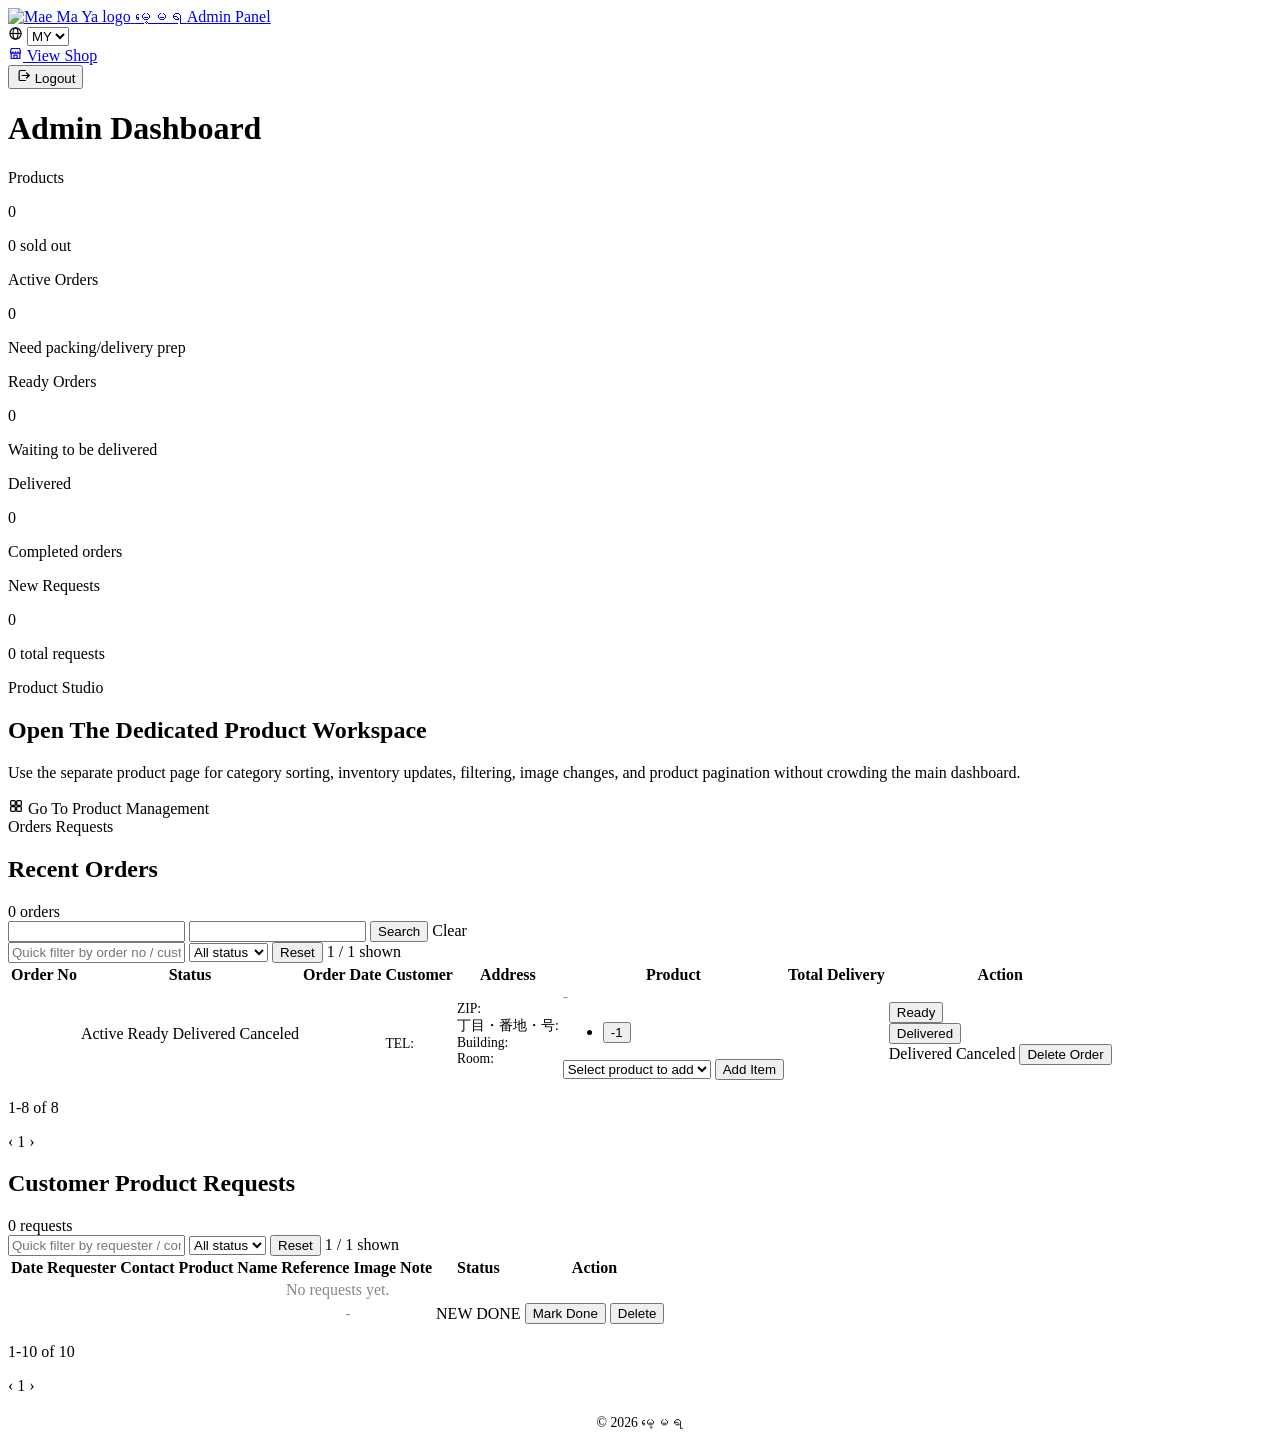
==== src/main/resources/templates/admin.html @ 9a01d972 "AJAX shop/admin pagination, perf optimizations, icon SVGs, admin table fix" ====
<!DOCTYPE html>
<html th:lang="${#locale.language}" xmlns:th="http://www.thymeleaf.org">
<head>
    <meta charset="UTF-8">
    <meta name="viewport" content="width=device-width, initial-scale=1">
    <script>document.documentElement.classList.add("js-motion");window.setTimeout(function(){if(document.body){document.body.classList.add("page-ready");}},400);</script>
    <link rel="icon" type="image/jpeg" th:href="@{/images/maemaya.jpg}">
    <title th:text="#{admin.title}">Admin</title>
    <link rel="stylesheet" th:href="@{/css/admin.css}">
    <link rel="stylesheet" th:href="@{/css/smooth-ui.css}">
    <script defer th:src="@{/js/smooth-ui.js}"></script>

</head>
<body>
<div class="admin-container">
    <div class="admin-topbar">
        <a href="/" class="admin-brand live-3d" data-live-3d>
            <img th:src="@{/images/maemaya.jpg}" class="admin-brand-logo" alt="Mae Ma Ya logo">
            <span class="admin-brand-text">
                <span class="admin-brand-name">မေ့မရ</span>
                <span class="admin-brand-sub">Admin Panel</span>
            </span>
        </a>
        <div class="admin-top-right">
            <form class="lang-picker-form" th:action="@{/admin}" method="get">
                <label for="adminLangSelect" class="lang-icon" aria-hidden="true"><svg width="15" height="15" viewBox="0 0 24 24" fill="none" stroke="currentColor" stroke-width="1.8"><circle cx="12" cy="12" r="9"></circle><ellipse cx="12" cy="12" rx="4" ry="9"></ellipse><line x1="3" y1="12" x2="21" y2="12"></line></svg></label>
                <input type="hidden" name="tab" th:value="${activeTab}">
                <input type="hidden" name="productCategory" th:value="${activeProductCategory}">
                <input type="hidden" name="productPage" th:value="${productPagination.currentPage}">
                <input type="hidden" name="orderPage" th:value="${orderPagination.currentPage}">
                <input type="hidden" name="requestPage" th:value="${requestPagination.currentPage}">
                <input type="hidden" name="orderNumber" th:value="${orderSearchNumber}">
                <input type="hidden" name="phone" th:value="${orderSearchPhone}">
                <select id="adminLangSelect" name="lang" class="lang-select" aria-label="Language" onchange="this.form.submit()">
                    <option value="my" th:selected="${#locale.language == 'my'}">MY</option>
                    <option value="en" th:selected="${#locale.language == 'en'}">EN</option>
                    <option value="ja" th:selected="${#locale.language == 'ja'}">JA</option>
                </select>
            </form>
            <div class="top-actions">
                <a href="/" class="top-btn top-btn-ghost" th:title="#{nav.shop.view}" th:aria-label="#{nav.shop.view}">
                    <span class="top-btn-glyph" aria-hidden="true"><svg width="15" height="15" viewBox="0 0 24 24" fill="none" stroke="currentColor" stroke-width="1.9" stroke-linecap="round" stroke-linejoin="round"><path d="M4 9.5 5.3 4h13.4l1.3 5.5"></path><path d="M4 9.5a2 2 0 0 0 4 0 2 2 0 0 0 4 0 2 2 0 0 0 4 0 2 2 0 0 0 4 0"></path><path d="M5 10.2V20h14v-9.8"></path><path d="M9.5 20v-5.5h5V20"></path></svg></span>
                    <span class="top-btn-text" th:text="#{nav.shop.view}">View Shop</span>
                </a>
                <form th:action="@{/logout}" method="post" class="logout-form">
                    <input type="hidden" th:name="${_csrf.parameterName}" th:value="${_csrf.token}">
                    <button type="submit" class="logout-btn top-btn top-btn-danger" th:title="#{nav.logout}" th:aria-label="#{nav.logout}">
                        <span class="top-btn-glyph" aria-hidden="true"><svg width="15" height="15" viewBox="0 0 24 24" fill="none" stroke="currentColor" stroke-width="1.9" stroke-linecap="round" stroke-linejoin="round"><path d="M15 4H7a2 2 0 0 0-2 2v12a2 2 0 0 0 2 2h8"></path><line x1="10" y1="12" x2="21" y2="12"></line><polyline points="17 8 21 12 17 16"></polyline></svg></span>
                        <span class="top-btn-text" th:text="#{nav.logout}">Logout</span>
                    </button>
                </form>
            </div>
        </div>
    </div>

    <h1 th:text="#{admin.dashboard}">Admin Dashboard</h1>
    <div th:if="${adminNotice}" class="flash-notice" th:text="${adminNotice}"></div>
    <div th:if="${adminError}" class="flash-error" th:text="${adminError}"></div>
    <section class="admin-overview" aria-label="Admin Overview">
        <article class="kpi-card">
            <p class="kpi-label">Products</p>
            <p class="kpi-value amount-font" th:text="${productCount}">0</p>
            <p class="kpi-note amount-font"
               th:text="${activeProductCategory != 'all'} ? ${soldOutProductCount + ' sold out / ' + totalProductCount + ' total'} : ${soldOutProductCount + ' sold out'}">0 sold out</p>
        </article>
        <article class="kpi-card">
            <p class="kpi-label">Active Orders</p>
            <p class="kpi-value amount-font" th:text="${activeOrderCount}">0</p>
            <p class="kpi-note">Need packing/delivery prep</p>
        </article>
        <article class="kpi-card">
            <p class="kpi-label">Ready Orders</p>
            <p class="kpi-value amount-font" th:text="${readyOrderCount}">0</p>
            <p class="kpi-note">Waiting to be delivered</p>
        </article>
        <article class="kpi-card">
            <p class="kpi-label">Delivered</p>
            <p class="kpi-value amount-font" th:text="${deliveredOrderCount}">0</p>
            <p class="kpi-note">Completed orders</p>
        </article>
        <article class="kpi-card">
            <p class="kpi-label">New Requests</p>
            <p class="kpi-value amount-font" th:text="${newRequestCount}">0</p>
            <p class="kpi-note amount-font"
               th:text="|${requestCount} total requests|">0 total requests</p>
        </article>
    </section>

    <section class="admin-product-portal" aria-label="Product Management Portal">
        <div class="admin-product-portal-copy">
            <span class="portal-badge">Product Studio</span>
            <h2>Open The Dedicated Product Workspace</h2>
            <p>Use the separate product page for category sorting, inventory updates, filtering, image changes, and product pagination without crowding the main dashboard.</p>
        </div>
        <a class="admin-product-portal-action"
           th:href="@{/admin/products(lang=${#locale.language},productCategory=${activeProductCategory},productPage=${productPagination.currentPage})}">
            <span aria-hidden="true"><svg width="16" height="16" viewBox="0 0 24 24" fill="none" stroke="currentColor" stroke-width="1.9" stroke-linejoin="round"><rect x="4" y="4" width="7" height="7" rx="1.3"></rect><rect x="13" y="4" width="7" height="7" rx="1.3"></rect><rect x="4" y="13" width="7" height="7" rx="1.3"></rect><rect x="13" y="13" width="7" height="7" rx="1.3"></rect></svg></span>
            <span>Go To Product Management</span>
        </a>
    </section>

    <div id="adminTabResults" th:fragment="adminTabResults">
    <nav class="admin-tabs" aria-label="Admin Sections">
        <a th:href="@{/admin(tab='orders',lang=${#locale.language},productCategory=${activeProductCategory},productPage=${productPagination.currentPage},orderPage=${orderPagination.currentPage},requestPage=${requestPagination.currentPage})}"
           class="admin-tab-btn"
           th:classappend="${activeTab == 'orders'} ? ' is-active'"
           th:text="#{admin.tab.orders}">Orders</a>
        <a th:href="@{/admin(tab='requests',lang=${#locale.language},productCategory=${activeProductCategory},productPage=${productPagination.currentPage},orderPage=${orderPagination.currentPage},requestPage=${requestPagination.currentPage})}"
           class="admin-tab-btn"
           th:classappend="${activeTab == 'requests'} ? ' is-active'"
           th:text="#{admin.tab.requests}">Requests</a>
    </nav>


    <div class="admin-tab-panel" th:if="${activeTab == 'orders'}">
    <section class="admin-surface">
        <div class="admin-section-head">
            <h2 th:text="#{admin.recentOrders}">Recent Orders</h2>
            <span class="section-badge amount-font"
                  th:text="|${orderPagination.totalItems} orders|">0 orders</span>
        </div>
        <form class="order-search-form" method="get" th:action="@{/admin}">
            <input type="hidden" name="tab" value="orders">
            <input type="hidden" name="productCategory" th:value="${activeProductCategory}">
            <input type="hidden" name="productPage" th:value="${productPagination.currentPage}">
            <input type="hidden" name="requestPage" th:value="${requestPagination.currentPage}">
            <input type="text"
                   name="orderNumber"
                   th:value="${orderSearchNumber}"
                   th:placeholder="#{admin.order.search.orderNumber}">
            <input type="text"
                   name="phone"
                   th:value="${orderSearchPhone}"
                   inputmode="tel"
                   pattern="[\d\-\+\s\(\)]{0,20}"
                   th:placeholder="#{admin.order.search.phone}">
            <button type="submit" class="btn-update" th:text="#{admin.order.search.btn}">Search</button>
            <a class="search-clear"
               th:href="@{/admin(tab='orders',lang=${#locale.language},productCategory=${activeProductCategory},productPage=${productPagination.currentPage},orderPage=1,requestPage=${requestPagination.currentPage})}"
               th:text="#{admin.order.search.clear}">Clear</a>
        </form>
        <div class="admin-toolbar" data-filter-toolbar="orders">
            <input type="text"
                   class="toolbar-input"
                   data-filter-input="orders"
                   placeholder="Quick filter by order no / customer / phone">
            <select class="toolbar-select" data-filter-status="orders" aria-label="Order status filter">
                <option value="ALL">All status</option>
                <option value="ACTIVE">Active</option>
                <option value="READY">Ready</option>
                <option value="DELIVERED">Delivered</option>
                <option value="CANCELED">Canceled</option>
            </select>
            <button type="button" class="toolbar-reset" data-filter-reset="orders">Reset</button>
            <span class="toolbar-result amount-font" data-filter-result="orders">0 / 0 shown</span>
        </div>
        <div class="table-wrap">
        <table class="stack-table orders-table">
            <thead>
            <tr>
                <th th:text="#{admin.col.orderNumber}">Order No</th>
                <th th:text="#{admin.col.status}">Status</th>
                <th th:text="#{admin.col.orderDate}">Order Date</th>
                <th th:text="#{admin.col.customer}">Customer</th>
                <th th:text="#{admin.col.address}">Address</th>
                <th th:text="#{admin.col.product}">Product</th>
                <th th:text="#{admin.col.total}">Total</th>
                <th th:text="#{admin.col.delivery}">Delivery</th>
                <th th:text="#{admin.col.orderAction}">Action</th>
            </tr>
            </thead>
            <tbody>
            <tr th:each="order : ${orders}"
                class="order-row"
                th:attr="data-order-number=${order.orderNumber},data-order-customer=${order.customerName},data-order-phone=${order.phone},data-order-status=${order.orderStatus}">
                <td class="order-no-cell" th:attr="data-label=#{admin.col.orderNumber}">
                    <span class="badge badge-blue" th:text="${order.orderNumber}"></span>
                </td>
                <td class="status-cell" th:attr="data-label=#{admin.col.status}">
                    <span class="badge badge-blue"
                          th:if="${order.orderStatus == 'ACTIVE'}"
                          th:text="#{order.status.active}">Active</span>
                    <span class="badge badge-orange"
                          th:if="${order.orderStatus == 'READY'}"
                          th:text="#{order.status.ready}">Ready</span>
                    <span class="badge badge-green"
                          th:if="${order.orderStatus == 'DELIVERED'}"
                          th:text="#{order.status.delivered}">Delivered</span>
                    <span class="badge badge-gray"
                          th:if="${order.orderStatus == 'CANCELED'}"
                          th:text="#{order.status.canceled}">Canceled</span>
                </td>
                <td class="order-date-cell" style="font-size: 0.85em;" th:text="${order.orderDate}" th:attr="data-label=#{admin.col.orderDate}"></td>
                <td class="customer-cell" th:attr="data-label=#{admin.col.customer}">
                    <div class="order-subcard">
                        <strong th:text="${order.customerName}"></strong><br>
                        <span style="font-size: 0.85em;">
                            <span th:text="#{admin.tel}">TEL</span>: <span th:text="${order.phone}"></span>
                        </span>
                    </div>
                </td>
                <td class="address-cell" style="font-size: 0.85em;" th:attr="data-label=#{admin.col.address}">
                    <div class="order-subcard">
                        <span style="display:block;">
                            <span th:text="#{admin.zip}">ZIP</span>: <span th:text="${order.zipCode}"></span>
                        </span>
                        <span style="display:block;" th:text="${order.address}"></span>
                        <span style="display:block;"
                              th:if="${not #strings.isEmpty(order.addressDetail)}">
                            <span th:text="#{admin.address.detail}">丁目・番地・号</span>:
                            <span th:text="${order.addressDetail}"></span>
                        </span>
                        <span style="display:block;"
                              th:if="${not #strings.isEmpty(order.buildingName)}">
                            <span th:text="#{admin.address.building}">Building</span>:
                            <span th:text="${order.buildingName}"></span>
                        </span>
                        <span style="display:block;"
                              th:if="${not #strings.isEmpty(order.roomNumber)}">
                            <span th:text="#{admin.address.room}">Room</span>:
                            <span th:text="${order.roomNumber}"></span>
                        </span>
                    </div>
                </td>
                <td class="products-cell" th:attr="data-label=#{admin.col.product}">
                    <div class="order-products-panel">
                        <div th:if="${#lists.isEmpty(order.items)}" style="color:#999;">-</div>
                        <ul class="order-item-list" th:if="${!#lists.isEmpty(order.items)}">
                            <li th:each="item : ${order.items}">
                                <span class="order-item-main" th:text="${item.name}"></span>
                                <span class="item-qty-actions">
                                    <span class="item-qty" th:text="|x${item.quantity}|"></span>
                                    <form class="order-item-reduce-form"
                                          th:if="${order.orderStatus == 'ACTIVE' and item.productId != null}"
                                          th:action="@{/admin/orders/{orderNumber}/items/reduce(orderNumber=${order.orderNumber})}"
                                          method="post">
                                        <input type="hidden" th:name="${_csrf.parameterName}" th:value="${_csrf.token}">
                                        <input type="hidden" name="tab" value="orders">
                                        <input type="hidden" name="productCategory" th:value="${activeProductCategory}">
                                        <input type="hidden" name="orderPage" th:value="${orderPagination.currentPage}">
                                        <input type="hidden" name="phone" th:value="${order.phone}">
                                        <input type="hidden" name="productId" th:value="${item.productId}">
                                        <button type="submit" class="btn-update btn-small" th:text="#{admin.order.btn.reduceOne}">-1</button>
                                    </form>
                                </span>
                            </li>
                        </ul>
                        <form class="order-item-add-form"
                              th:if="${order.orderStatus == 'ACTIVE'}"
                              th:action="@{/admin/orders/{orderNumber}/items/add(orderNumber=${order.orderNumber})}"
                              method="post">
                            <input type="hidden" th:name="${_csrf.parameterName}" th:value="${_csrf.token}">
                            <input type="hidden" name="tab" value="orders">
                            <input type="hidden" name="productCategory" th:value="${activeProductCategory}">
                            <input type="hidden" name="orderPage" th:value="${orderPagination.currentPage}">
                            <input type="hidden" name="phone" th:value="${order.phone}">
                            <select name="productId" required>
                                <option value="" th:text="#{admin.order.add.select}">Select product to add</option>
                                <option value=""
                                        disabled
                                        th:if="${#lists.isEmpty(orderEditableProducts)}"
                                        th:text="#{admin.order.add.noStock}">No in-stock products</option>
                                <option th:each="product : ${orderEditableProducts}"
                                        th:value="${product.id}"
                                        th:text="${#messages.msg('admin.order.add.optionFormat', product.name, product.price, product.stock)}">
                                    Product
                                </option>
                            </select>
                            <button type="submit"
                                    class="btn-add btn-small"
                                    th:disabled="${#lists.isEmpty(orderEditableProducts)}"
                                    th:text="#{admin.order.btn.addItem}">Add Item</button>
                        </form>
                    </div>
                </td>
                <td class="amount-font total-cell" th:text="|¥${order.totalPrice}|" th:attr="data-label=#{admin.col.total}"></td>
                <td class="delivery-cell" th:attr="data-label=#{admin.col.delivery}">
                    <div class="order-subcard">
                        <span class="badge badge-blue" th:text="${order.deliveryDate}"></span><br>
                        <span style="font-weight: bold;" th:text="${order.deliveryTime}"></span>
                    </div>
                </td>
                <td class="order-action-cell actions-cell" th:attr="data-label=#{admin.col.orderAction}">
                    <form th:if="${order.orderStatus == 'ACTIVE'}"
                          th:action="@{/admin/orders/{orderNumber}/ready(orderNumber=${order.orderNumber})}"
                          method="post">
                        <input type="hidden" th:name="${_csrf.parameterName}" th:value="${_csrf.token}">
                        <input type="hidden" name="tab" value="orders">
                        <input type="hidden" name="productCategory" th:value="${activeProductCategory}">
                        <input type="hidden" name="orderPage" th:value="${orderPagination.currentPage}">
                        <input type="hidden" name="phone" th:value="${order.phone}">
                        <button type="submit" class="btn-ready" th:text="#{admin.order.btn.ready}">Ready</button>
                    </form>
                    <form th:if="${order.orderStatus == 'READY'}"
                          th:action="@{/admin/orders/{orderNumber}/delivered(orderNumber=${order.orderNumber})}"
                          method="post">
                        <input type="hidden" th:name="${_csrf.parameterName}" th:value="${_csrf.token}">
                        <input type="hidden" name="tab" value="orders">
                        <input type="hidden" name="productCategory" th:value="${activeProductCategory}">
                        <input type="hidden" name="orderPage" th:value="${orderPagination.currentPage}">
                        <input type="hidden" name="phone" th:value="${order.phone}">
                        <button type="submit" class="btn-delivered" th:text="#{admin.order.btn.delivered}">Delivered</button>
                    </form>
                    <span th:if="${order.orderStatus == 'DELIVERED'}" class="status-delivered-inline" th:text="#{order.status.delivered}">Delivered</span>
                    <span th:if="${order.orderStatus == 'CANCELED'}" class="status-canceled-inline" th:text="#{order.status.canceled}">Canceled</span>
                    <form th:action="@{/admin/orders/{orderNumber}/delete(orderNumber=${order.orderNumber})}"
                          method="post"
                          style="display:inline;">
                        <input type="hidden" th:name="${_csrf.parameterName}" th:value="${_csrf.token}">
                        <input type="hidden" name="tab" value="orders">
                        <input type="hidden" name="productCategory" th:value="${activeProductCategory}">
                        <input type="hidden" name="orderPage" th:value="${orderPagination.currentPage}">
                        <input type="hidden" name="phone" th:value="${order.phone}">
                        <button type="submit"
                                class="btn-delete"
                                onclick="return confirmOrderDelete(this)"
                                th:attr="data-order-number=${order.orderNumber},data-confirm-template=#{admin.order.delete.confirm}"
                                th:text="#{admin.order.btn.delete}">Delete Order</button>
                    </form>
                </td>
            </tr>
            </tbody>
        </table>
        </div>
        <div class="pagination-shell" th:if="${orderPagination.totalPages > 1}">
            <p class="pagination-summary amount-font"
               th:text="|${orderPagination.startItem}-${orderPagination.endItem} of ${orderPagination.totalItems}|">1-8 of 8</p>
            <nav class="pagination-bar" aria-label="Order pagination">
                <a class="pagination-link"
                   th:classappend="${!orderPagination.hasPrevious()} ? ' is-disabled'"
                   th:href="@{/admin(tab='orders',lang=${#locale.language},productCategory=${activeProductCategory},productPage=${productPagination.currentPage},orderPage=${orderPagination.previousPage()},requestPage=${requestPagination.currentPage},orderNumber=${orderSearchNumber},phone=${orderSearchPhone})}">‹</a>
                <a class="pagination-link"
                   th:each="pageNumber : ${#numbers.sequence(1, orderPagination.totalPages)}"
                   th:classappend="${pageNumber == orderPagination.currentPage} ? ' is-active'"
                   th:href="@{/admin(tab='orders',lang=${#locale.language},productCategory=${activeProductCategory},productPage=${productPagination.currentPage},orderPage=${pageNumber},requestPage=${requestPagination.currentPage},orderNumber=${orderSearchNumber},phone=${orderSearchPhone})}"
                   th:text="${pageNumber}">1</a>
                <a class="pagination-link"
                   th:classappend="${!orderPagination.hasNext()} ? ' is-disabled'"
                   th:href="@{/admin(tab='orders',lang=${#locale.language},productCategory=${activeProductCategory},productPage=${productPagination.currentPage},orderPage=${orderPagination.nextPage()},requestPage=${requestPagination.currentPage},orderNumber=${orderSearchNumber},phone=${orderSearchPhone})}">›</a>
            </nav>
        </div>
    </section>
    </div>

    <div class="admin-tab-panel" th:if="${activeTab == 'requests'}">
    <section class="admin-surface">
        <div class="admin-section-head">
            <h2 th:text="#{admin.requests.title}">Customer Product Requests</h2>
            <span class="section-badge amount-font"
                  th:text="|${requestPagination.totalItems} requests|">0 requests</span>
        </div>
        <div class="admin-toolbar" data-filter-toolbar="requests">
            <input type="text"
                   class="toolbar-input"
                   data-filter-input="requests"
                   placeholder="Quick filter by requester / contact / product">
            <select class="toolbar-select" data-filter-status="requests" aria-label="Request status filter">
                <option value="ALL">All status</option>
                <option value="NEW">New</option>
                <option value="DONE">Done</option>
            </select>
            <button type="button" class="toolbar-reset" data-filter-reset="requests">Reset</button>
            <span class="toolbar-result amount-font" data-filter-result="requests">0 / 0 shown</span>
        </div>
        <div class="table-wrap">
        <table class="stack-table">
            <thead>
            <tr>
                <th th:text="#{admin.requests.col.date}">Date</th>
                <th th:text="#{admin.requests.col.requester}">Requester</th>
                <th th:text="#{admin.requests.col.contact}">Contact</th>
                <th th:text="#{admin.requests.col.productName}">Product Name</th>
                <th th:text="#{admin.requests.col.image}">Reference Image</th>
                <th th:text="#{admin.requests.col.note}">Note</th>
                <th th:text="#{admin.requests.col.status}">Status</th>
                <th th:text="#{admin.requests.col.action}">Action</th>
            </tr>
            </thead>
            <tbody>
            <tr th:if="${#lists.isEmpty(productRequests)}">
                <td colspan="8" style="text-align:center; color:#888;" th:text="#{admin.requests.empty}">No requests yet.</td>
            </tr>
            <tr th:each="req : ${productRequests}"
                class="request-row"
                th:attr="data-request-requester=${req.requesterName},data-request-contact=${req.contact},data-request-product=${req.productName},data-request-status=${req.requestStatus}">
                <td style="font-size:0.85em;" th:text="${req.requestDate}" th:attr="data-label=#{admin.requests.col.date}"></td>
                <td th:text="${req.requesterName}" th:attr="data-label=#{admin.requests.col.requester}"></td>
                <td th:text="${req.contact}" th:attr="data-label=#{admin.requests.col.contact}"></td>
                <td th:text="${#strings.isEmpty(req.productName) ? '-' : req.productName}" th:attr="data-label=#{admin.requests.col.productName}"></td>
                <td th:attr="data-label=#{admin.requests.col.image}">
                    <img th:if="${req.hasImage()}"
                         th:src="@{/images/{image}(image=${req.referenceImage})}"
                         width="60"
                         style="border-radius:4px;"
                         th:alt="#{request.imageAlt}">
                    <span th:unless="${req.hasImage()}" style="color:#999;">-</span>
                </td>
                <td th:text="${#strings.isEmpty(req.note) ? '-' : req.note}" th:attr="data-label=#{admin.requests.col.note}"></td>
                <td th:attr="data-label=#{admin.requests.col.status}">
                    <span class="badge badge-blue" th:if="${req.isNew()}" th:text="#{admin.requests.status.new}">NEW</span>
                    <span class="badge badge-gray" th:if="${!req.isNew()}" th:text="#{admin.requests.status.done}">DONE</span>
                </td>
                <td class="request-action-cell" th:attr="data-label=#{admin.requests.col.action}">
                    <form th:if="${req.isNew()}"
                          th:action="@{/admin/requests/{requestId}/done(requestId=${req.id})}"
                          method="post"
                          style="display:inline;">
                        <input type="hidden" th:name="${_csrf.parameterName}" th:value="${_csrf.token}">
                        <input type="hidden" name="tab" value="requests">
                        <input type="hidden" name="productCategory" th:value="${activeProductCategory}">
                        <input type="hidden" name="requestPage" th:value="${requestPagination.currentPage}">
                        <button type="submit" class="btn-update" th:text="#{admin.requests.btn.done}">Mark Done</button>
                    </form>
                    <form th:action="@{/admin/requests/{requestId}/delete(requestId=${req.id})}"
                          method="post"
                          style="display:inline;">
                        <input type="hidden" th:name="${_csrf.parameterName}" th:value="${_csrf.token}">
                        <input type="hidden" name="tab" value="requests">
                        <input type="hidden" name="productCategory" th:value="${activeProductCategory}">
                        <input type="hidden" name="requestPage" th:value="${requestPagination.currentPage}">
                        <button type="submit" class="btn-delete" th:text="#{admin.requests.btn.delete}">Delete</button>
                    </form>
                </td>
            </tr>
            </tbody>
        </table>
        </div>
        <div class="pagination-shell" th:if="${requestPagination.totalPages > 1}">
            <p class="pagination-summary amount-font"
               th:text="|${requestPagination.startItem}-${requestPagination.endItem} of ${requestPagination.totalItems}|">1-10 of 10</p>
            <nav class="pagination-bar" aria-label="Request pagination">
                <a class="pagination-link"
                   th:classappend="${!requestPagination.hasPrevious()} ? ' is-disabled'"
                   th:href="@{/admin(tab='requests',lang=${#locale.language},productCategory=${activeProductCategory},productPage=${productPagination.currentPage},orderPage=${orderPagination.currentPage},requestPage=${requestPagination.previousPage()})}">‹</a>
                <a class="pagination-link"
                   th:each="pageNumber : ${#numbers.sequence(1, requestPagination.totalPages)}"
                   th:classappend="${pageNumber == requestPagination.currentPage} ? ' is-active'"
                   th:href="@{/admin(tab='requests',lang=${#locale.language},productCategory=${activeProductCategory},productPage=${productPagination.currentPage},orderPage=${orderPagination.currentPage},requestPage=${pageNumber})}"
                   th:text="${pageNumber}">1</a>
                <a class="pagination-link"
                   th:classappend="${!requestPagination.hasNext()} ? ' is-disabled'"
                   th:href="@{/admin(tab='requests',lang=${#locale.language},productCategory=${activeProductCategory},productPage=${productPagination.currentPage},orderPage=${orderPagination.currentPage},requestPage=${requestPagination.nextPage()})}">›</a>
            </nav>
        </div>
    </section>
    </div>
    </div>
    <p style="margin-top:20px; text-align:center; color: var(--brand-muted); font-size:0.86rem;"
       th:text="|© ${#dates.format(#dates.createNow(), 'yyyy')} မေ့မရ|">&copy; 2026 မေ့မရ</p>
</div>
<script>
    function confirmDelete(button) {
        const productName = button.getAttribute("data-product-name") || "item";
        const template = button.getAttribute("data-confirm-template") || 'Delete "{0}"?';
        return confirm(template.replace("{0}", productName));
    }

    function confirmCategoryDelete(button) {
        const categoryName = button.getAttribute("data-category-name") || "category";
        const template = button.getAttribute("data-confirm-template") || 'Delete "{0}" category?';
        return confirm(template.replace("{0}", categoryName));
    }

    function confirmOrderDelete(button) {
        const orderNumber = button.getAttribute("data-order-number") || "order";
        const template = button.getAttribute("data-confirm-template") || 'Delete order "{0}"?';
        return confirm(template.replace("{0}", orderNumber));
    }

    (function () {
        const normalize = (value) => (value || "").toString().toLowerCase().trim();

        // Quick-filter toolbars (order/request tables). Re-invoked after every AJAX
        // tab/pagination swap so freshly-inserted rows keep filtering correctly.
        function wireAdminToolbarFilters(root) {
            const scope = root || document;

            const bindToolbarFilter = (config) => {
                const input = scope.querySelector(`[data-filter-input="${config.key}"]`);
                const statusSelect = scope.querySelector(`[data-filter-status="${config.key}"]`) ||
                    scope.querySelector(`[data-filter-stock="${config.key}"]`);
                const resetBtn = scope.querySelector(`[data-filter-reset="${config.key}"]`);
                const result = scope.querySelector(`[data-filter-result="${config.key}"]`);
                const rows = Array.from(scope.querySelectorAll(config.rowSelector));

                if (rows.length === 0 || (!input && !statusSelect)) {
                    if (result) {
                        result.textContent = "0 / 0 shown";
                    }
                    return;
                }

                const apply = () => {
                    const keyword = normalize(input ? input.value : "");
                    const status = normalize(statusSelect ? statusSelect.value : "all");
                    let visible = 0;

                    rows.forEach((row) => {
                        const haystack = normalize(config.pickSearchText(row));
                        const keywordMatch = keyword.length === 0 || haystack.includes(keyword);
                        const statusMatch = config.matchStatus(row, status);
                        const show = keywordMatch && statusMatch;
                        row.hidden = !show;
                        if (show) {
                            visible += 1;
                        }
                    });

                    if (result) {
                        result.textContent = `${visible} / ${rows.length} shown`;
                    }
                };

                if (input) {
                    input.addEventListener("input", apply, { passive: true });
                }
                if (statusSelect) {
                    statusSelect.addEventListener("change", apply);
                }
                if (resetBtn) {
                    resetBtn.addEventListener("click", () => {
                        if (input) {
                            input.value = "";
                        }
                        if (statusSelect) {
                            statusSelect.selectedIndex = 0;
                        }
                        apply();
                    });
                }

                apply();
            };

            bindToolbarFilter({
                key: "orders",
                rowSelector: "tr.order-row",
                pickSearchText: (row) => `${row.dataset.orderNumber || ""} ${row.dataset.orderCustomer || ""} ${row.dataset.orderPhone || ""}`,
                matchStatus: (row, status) => {
                    if (status === "all") {
                        return true;
                    }
                    return normalize(row.dataset.orderStatus) === status;
                }
            });

            bindToolbarFilter({
                key: "requests",
                rowSelector: "tr.request-row",
                pickSearchText: (row) => `${row.dataset.requestRequester || ""} ${row.dataset.requestContact || ""} ${row.dataset.requestProduct || ""}`,
                matchStatus: (row, status) => {
                    if (status === "all") {
                        return true;
                    }
                    return normalize(row.dataset.requestStatus) === status;
                }
            });
        }

        // ---- AJAX admin tab navigation (tab switch / pagination / order search) ----
        const adminContainer = document.querySelector(".admin-container");
        const langPickerForm = document.querySelector(".lang-picker-form");
        let activeAbortController = null;

        function syncAdminFormState(url) {
            if (!langPickerForm) {
                return;
            }
            try {
                const parsed = new URL(url, window.location.origin);
                langPickerForm.querySelectorAll("input[type=\"hidden\"]").forEach((input) => {
                    if (parsed.searchParams.has(input.name)) {
                        input.value = parsed.searchParams.get(input.name);
                    }
                });
            } catch (error) {
                // malformed url - nothing to sync
            }
        }

        async function loadAdminResults(url, options) {
            const pushState = !options || options.pushState !== false;

            if (!adminContainer || !document.getElementById("adminTabResults")) {
                window.location.href = url;
                return;
            }

            if (activeAbortController) {
                activeAbortController.abort();
            }
            const controller = new AbortController();
            activeAbortController = controller;

            let response;
            try {
                response = await fetch(url, {
                    headers: { "X-Requested-With": "XMLHttpRequest" },
                    signal: controller.signal
                });
            } catch (error) {
                if (error.name === "AbortError") {
                    return;
                }
                window.location.href = url;
                return;
            }

            if (!response.ok) {
                window.location.href = url;
                return;
            }

            const html = await response.text();
            const currentResults = document.getElementById("adminTabResults");
            if (!currentResults) {
                window.location.href = url;
                return;
            }
            currentResults.outerHTML = html;

            wireAdminToolbarFilters(document);
            syncAdminFormState(url);

            if (pushState) {
                history.pushState({ adminUrl: url }, "", url);
            }
        }

        if (adminContainer) {
            adminContainer.addEventListener("click", (event) => {
                const link = event.target.closest(".admin-tab-btn, .pagination-link, .search-clear");
                if (!link) {
                    return;
                }
                if (link.classList.contains("is-disabled")) {
                    event.preventDefault();
                    return;
                }
                event.preventDefault();
                loadAdminResults(link.href);
            });

            adminContainer.addEventListener("submit", (event) => {
                const form = event.target.closest(".order-search-form");
                if (!form) {
                    return;
                }
                event.preventDefault();
                const params = new URLSearchParams(new FormData(form));
                loadAdminResults(`${form.action}?${params.toString()}`);
            });
        }

        window.addEventListener("popstate", () => {
            loadAdminResults(window.location.href, { pushState: false });
        });

        wireAdminToolbarFilters(document);
    })();

    (function () {
        const prefersReduced = window.matchMedia && window.matchMedia("(prefers-reduced-motion: reduce)").matches;
        const hoverCapable = window.matchMedia && window.matchMedia("(hover: hover) and (pointer: fine)").matches;
        if (prefersReduced || !hoverCapable) {
            return;
        }

        const live3dTargets = Array.from(document.querySelectorAll("[data-live-3d]"));
        if (live3dTargets.length === 0) {
            return;
        }

        const maxTilt = 10;
        const reset = (element) => {
            element.style.transform = "perspective(920px) rotateX(0deg) rotateY(0deg) translateZ(0)";
            element.classList.remove("is-live");
        };

        live3dTargets.forEach((element) => {
            let rafId = 0;
            let hasPointer = false;
            let pointerX = 0;
            let pointerY = 0;

            const render = () => {
                rafId = 0;
                if (!hasPointer) {
                    return;
                }
                const rect = element.getBoundingClientRect();
                const px = (pointerX - rect.left) / Math.max(rect.width, 1);
                const py = (pointerY - rect.top) / Math.max(rect.height, 1);
                const tiltY = (px - 0.5) * maxTilt * 2;
                const tiltX = (0.5 - py) * maxTilt * 1.8;
                element.style.transform =
                        `perspective(920px) rotateX(${tiltX.toFixed(2)}deg) rotateY(${tiltY.toFixed(2)}deg) translateZ(0)`;
                element.classList.add("is-live");
            };

            const resetAndStop = () => {
                hasPointer = false;
                if (rafId) {
                    window.cancelAnimationFrame(rafId);
                    rafId = 0;
                }
                reset(element);
            };

            reset(element);
            element.addEventListener("pointermove", (event) => {
                pointerX = event.clientX;
                pointerY = event.clientY;
                hasPointer = true;
                if (!rafId) {
                    rafId = window.requestAnimationFrame(render);
                }
            }, { passive: true });
            element.addEventListener("pointerleave", resetAndStop);
            element.addEventListener("pointercancel", resetAndStop);
        });
    })();
</script>
</body>
</html>
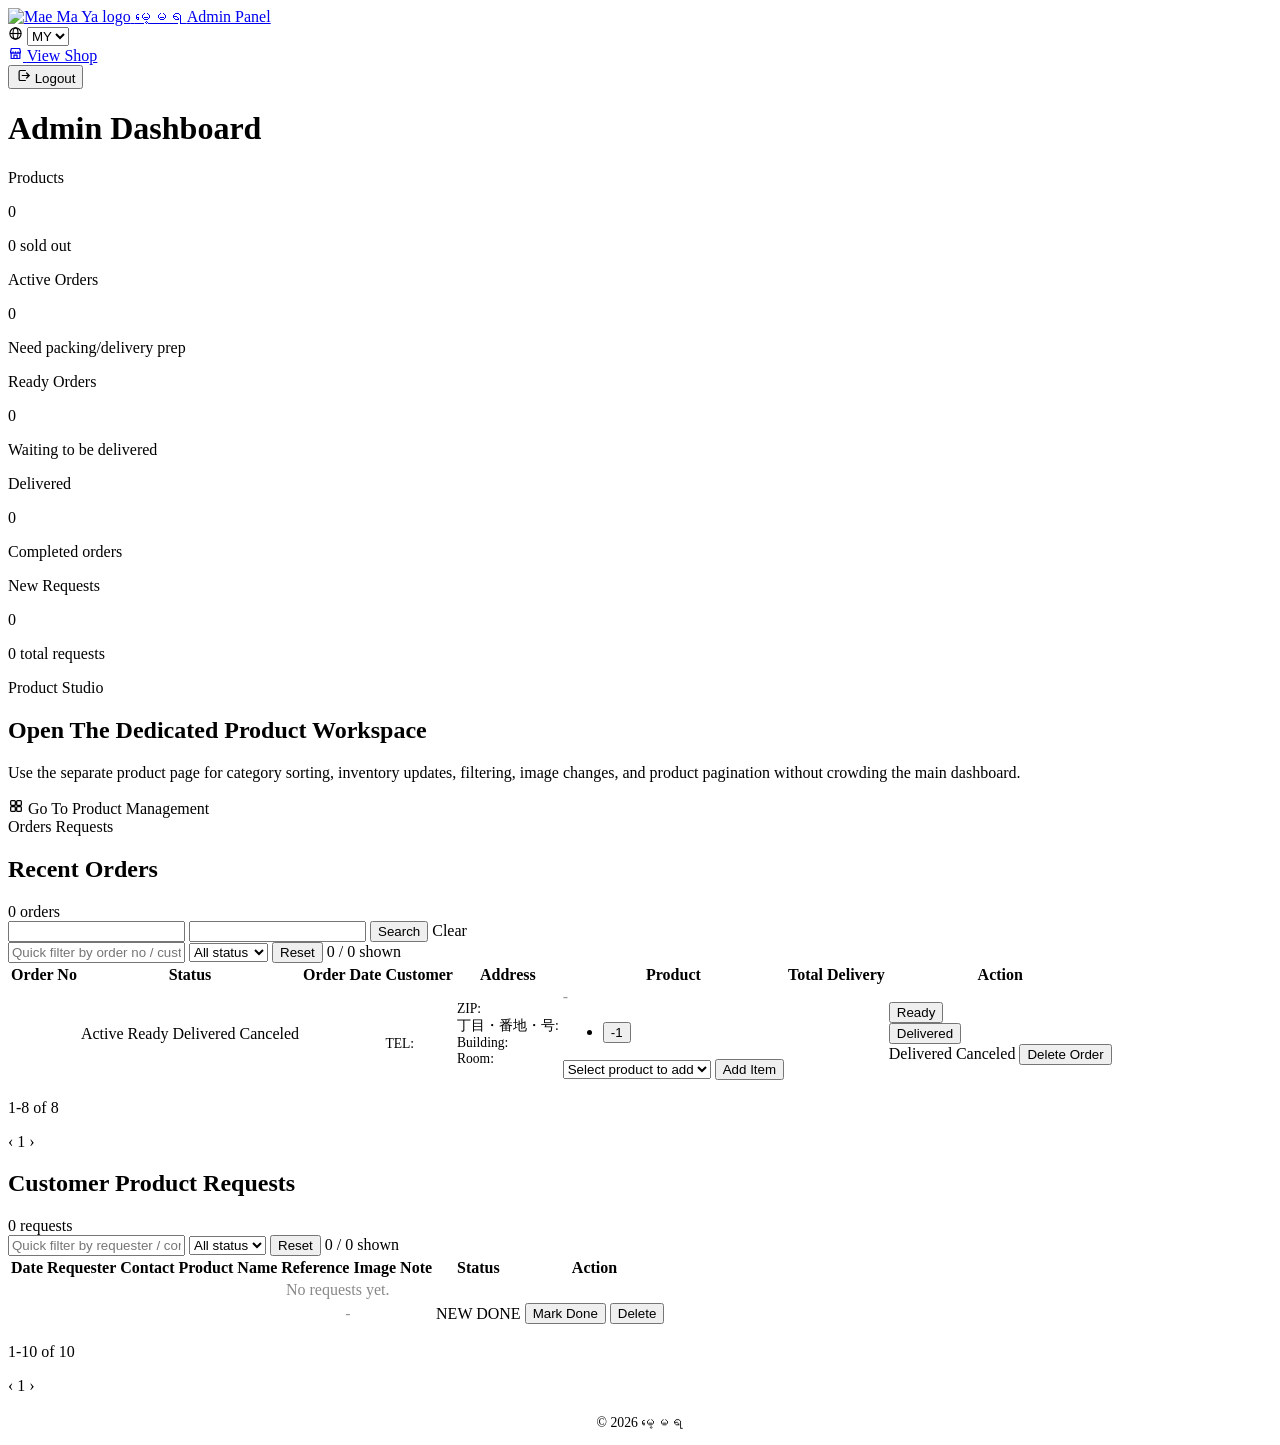
==== commit 94e48508: "fixed and check the bug of ui" ====
--- a/src/main/resources/templates/admin.html
+++ b/src/main/resources/templates/admin.html
@@ -9,6 +9,7 @@
     <link rel="stylesheet" th:href="@{/css/admin.css}">
     <link rel="stylesheet" th:href="@{/css/smooth-ui.css}">
     <script defer th:src="@{/js/smooth-ui.js}"></script>
+    <script defer th:src="@{/js/admin.js}"></script>
 
 </head>
 <body>
@@ -448,278 +449,5 @@
     <p style="margin-top:20px; text-align:center; color: var(--brand-muted); font-size:0.86rem;"
        th:text="|© ${#dates.format(#dates.createNow(), 'yyyy')} မေ့မရ|">&copy; 2026 မေ့မရ</p>
 </div>
-<script>
-    function confirmDelete(button) {
-        const productName = button.getAttribute("data-product-name") || "item";
-        const template = button.getAttribute("data-confirm-template") || 'Delete "{0}"?';
-        return confirm(template.replace("{0}", productName));
-    }
-
-    function confirmCategoryDelete(button) {
-        const categoryName = button.getAttribute("data-category-name") || "category";
-        const template = button.getAttribute("data-confirm-template") || 'Delete "{0}" category?';
-        return confirm(template.replace("{0}", categoryName));
-    }
-
-    function confirmOrderDelete(button) {
-        const orderNumber = button.getAttribute("data-order-number") || "order";
-        const template = button.getAttribute("data-confirm-template") || 'Delete order "{0}"?';
-        return confirm(template.replace("{0}", orderNumber));
-    }
-
-    (function () {
-        const normalize = (value) => (value || "").toString().toLowerCase().trim();
-
-        // Quick-filter toolbars (order/request tables). Re-invoked after every AJAX
-        // tab/pagination swap so freshly-inserted rows keep filtering correctly.
-        function wireAdminToolbarFilters(root) {
-            const scope = root || document;
-
-            const bindToolbarFilter = (config) => {
-                const input = scope.querySelector(`[data-filter-input="${config.key}"]`);
-                const statusSelect = scope.querySelector(`[data-filter-status="${config.key}"]`) ||
-                    scope.querySelector(`[data-filter-stock="${config.key}"]`);
-                const resetBtn = scope.querySelector(`[data-filter-reset="${config.key}"]`);
-                const result = scope.querySelector(`[data-filter-result="${config.key}"]`);
-                const rows = Array.from(scope.querySelectorAll(config.rowSelector));
-
-                if (rows.length === 0 || (!input && !statusSelect)) {
-                    if (result) {
-                        result.textContent = "0 / 0 shown";
-                    }
-                    return;
-                }
-
-                const apply = () => {
-                    const keyword = normalize(input ? input.value : "");
-                    const status = normalize(statusSelect ? statusSelect.value : "all");
-                    let visible = 0;
-
-                    rows.forEach((row) => {
-                        const haystack = normalize(config.pickSearchText(row));
-                        const keywordMatch = keyword.length === 0 || haystack.includes(keyword);
-                        const statusMatch = config.matchStatus(row, status);
-                        const show = keywordMatch && statusMatch;
-                        row.hidden = !show;
-                        if (show) {
-                            visible += 1;
-                        }
-                    });
-
-                    if (result) {
-                        result.textContent = `${visible} / ${rows.length} shown`;
-                    }
-                };
-
-                if (input) {
-                    input.addEventListener("input", apply, { passive: true });
-                }
-                if (statusSelect) {
-                    statusSelect.addEventListener("change", apply);
-                }
-                if (resetBtn) {
-                    resetBtn.addEventListener("click", () => {
-                        if (input) {
-                            input.value = "";
-                        }
-                        if (statusSelect) {
-                            statusSelect.selectedIndex = 0;
-                        }
-                        apply();
-                    });
-                }
-
-                apply();
-            };
-
-            bindToolbarFilter({
-                key: "orders",
-                rowSelector: "tr.order-row",
-                pickSearchText: (row) => `${row.dataset.orderNumber || ""} ${row.dataset.orderCustomer || ""} ${row.dataset.orderPhone || ""}`,
-                matchStatus: (row, status) => {
-                    if (status === "all") {
-                        return true;
-                    }
-                    return normalize(row.dataset.orderStatus) === status;
-                }
-            });
-
-            bindToolbarFilter({
-                key: "requests",
-                rowSelector: "tr.request-row",
-                pickSearchText: (row) => `${row.dataset.requestRequester || ""} ${row.dataset.requestContact || ""} ${row.dataset.requestProduct || ""}`,
-                matchStatus: (row, status) => {
-                    if (status === "all") {
-                        return true;
-                    }
-                    return normalize(row.dataset.requestStatus) === status;
-                }
-            });
-        }
-
-        // ---- AJAX admin tab navigation (tab switch / pagination / order search) ----
-        const adminContainer = document.querySelector(".admin-container");
-        const langPickerForm = document.querySelector(".lang-picker-form");
-        let activeAbortController = null;
-
-        function syncAdminFormState(url) {
-            if (!langPickerForm) {
-                return;
-            }
-            try {
-                const parsed = new URL(url, window.location.origin);
-                langPickerForm.querySelectorAll("input[type=\"hidden\"]").forEach((input) => {
-                    if (parsed.searchParams.has(input.name)) {
-                        input.value = parsed.searchParams.get(input.name);
-                    }
-                });
-            } catch (error) {
-                // malformed url - nothing to sync
-            }
-        }
-
-        async function loadAdminResults(url, options) {
-            const pushState = !options || options.pushState !== false;
-
-            if (!adminContainer || !document.getElementById("adminTabResults")) {
-                window.location.href = url;
-                return;
-            }
-
-            if (activeAbortController) {
-                activeAbortController.abort();
-            }
-            const controller = new AbortController();
-            activeAbortController = controller;
-
-            let response;
-            try {
-                response = await fetch(url, {
-                    headers: { "X-Requested-With": "XMLHttpRequest" },
-                    signal: controller.signal
-                });
-            } catch (error) {
-                if (error.name === "AbortError") {
-                    return;
-                }
-                window.location.href = url;
-                return;
-            }
-
-            if (!response.ok) {
-                window.location.href = url;
-                return;
-            }
-
-            const html = await response.text();
-            const currentResults = document.getElementById("adminTabResults");
-            if (!currentResults) {
-                window.location.href = url;
-                return;
-            }
-            currentResults.outerHTML = html;
-
-            wireAdminToolbarFilters(document);
-            syncAdminFormState(url);
-
-            if (pushState) {
-                history.pushState({ adminUrl: url }, "", url);
-            }
-        }
-
-        if (adminContainer) {
-            adminContainer.addEventListener("click", (event) => {
-                const link = event.target.closest(".admin-tab-btn, .pagination-link, .search-clear");
-                if (!link) {
-                    return;
-                }
-                if (link.classList.contains("is-disabled")) {
-                    event.preventDefault();
-                    return;
-                }
-                event.preventDefault();
-                loadAdminResults(link.href);
-            });
-
-            adminContainer.addEventListener("submit", (event) => {
-                const form = event.target.closest(".order-search-form");
-                if (!form) {
-                    return;
-                }
-                event.preventDefault();
-                const params = new URLSearchParams(new FormData(form));
-                loadAdminResults(`${form.action}?${params.toString()}`);
-            });
-        }
-
-        window.addEventListener("popstate", () => {
-            loadAdminResults(window.location.href, { pushState: false });
-        });
-
-        wireAdminToolbarFilters(document);
-    })();
-
-    (function () {
-        const prefersReduced = window.matchMedia && window.matchMedia("(prefers-reduced-motion: reduce)").matches;
-        const hoverCapable = window.matchMedia && window.matchMedia("(hover: hover) and (pointer: fine)").matches;
-        if (prefersReduced || !hoverCapable) {
-            return;
-        }
-
-        const live3dTargets = Array.from(document.querySelectorAll("[data-live-3d]"));
-        if (live3dTargets.length === 0) {
-            return;
-        }
-
-        const maxTilt = 10;
-        const reset = (element) => {
-            element.style.transform = "perspective(920px) rotateX(0deg) rotateY(0deg) translateZ(0)";
-            element.classList.remove("is-live");
-        };
-
-        live3dTargets.forEach((element) => {
-            let rafId = 0;
-            let hasPointer = false;
-            let pointerX = 0;
-            let pointerY = 0;
-
-            const render = () => {
-                rafId = 0;
-                if (!hasPointer) {
-                    return;
-                }
-                const rect = element.getBoundingClientRect();
-                const px = (pointerX - rect.left) / Math.max(rect.width, 1);
-                const py = (pointerY - rect.top) / Math.max(rect.height, 1);
-                const tiltY = (px - 0.5) * maxTilt * 2;
-                const tiltX = (0.5 - py) * maxTilt * 1.8;
-                element.style.transform =
-                        `perspective(920px) rotateX(${tiltX.toFixed(2)}deg) rotateY(${tiltY.toFixed(2)}deg) translateZ(0)`;
-                element.classList.add("is-live");
-            };
-
-            const resetAndStop = () => {
-                hasPointer = false;
-                if (rafId) {
-                    window.cancelAnimationFrame(rafId);
-                    rafId = 0;
-                }
-                reset(element);
-            };
-
-            reset(element);
-            element.addEventListener("pointermove", (event) => {
-                pointerX = event.clientX;
-                pointerY = event.clientY;
-                hasPointer = true;
-                if (!rafId) {
-                    rafId = window.requestAnimationFrame(render);
-                }
-            }, { passive: true });
-            element.addEventListener("pointerleave", resetAndStop);
-            element.addEventListener("pointercancel", resetAndStop);
-        });
-    })();
-</script>
 </body>
 </html>
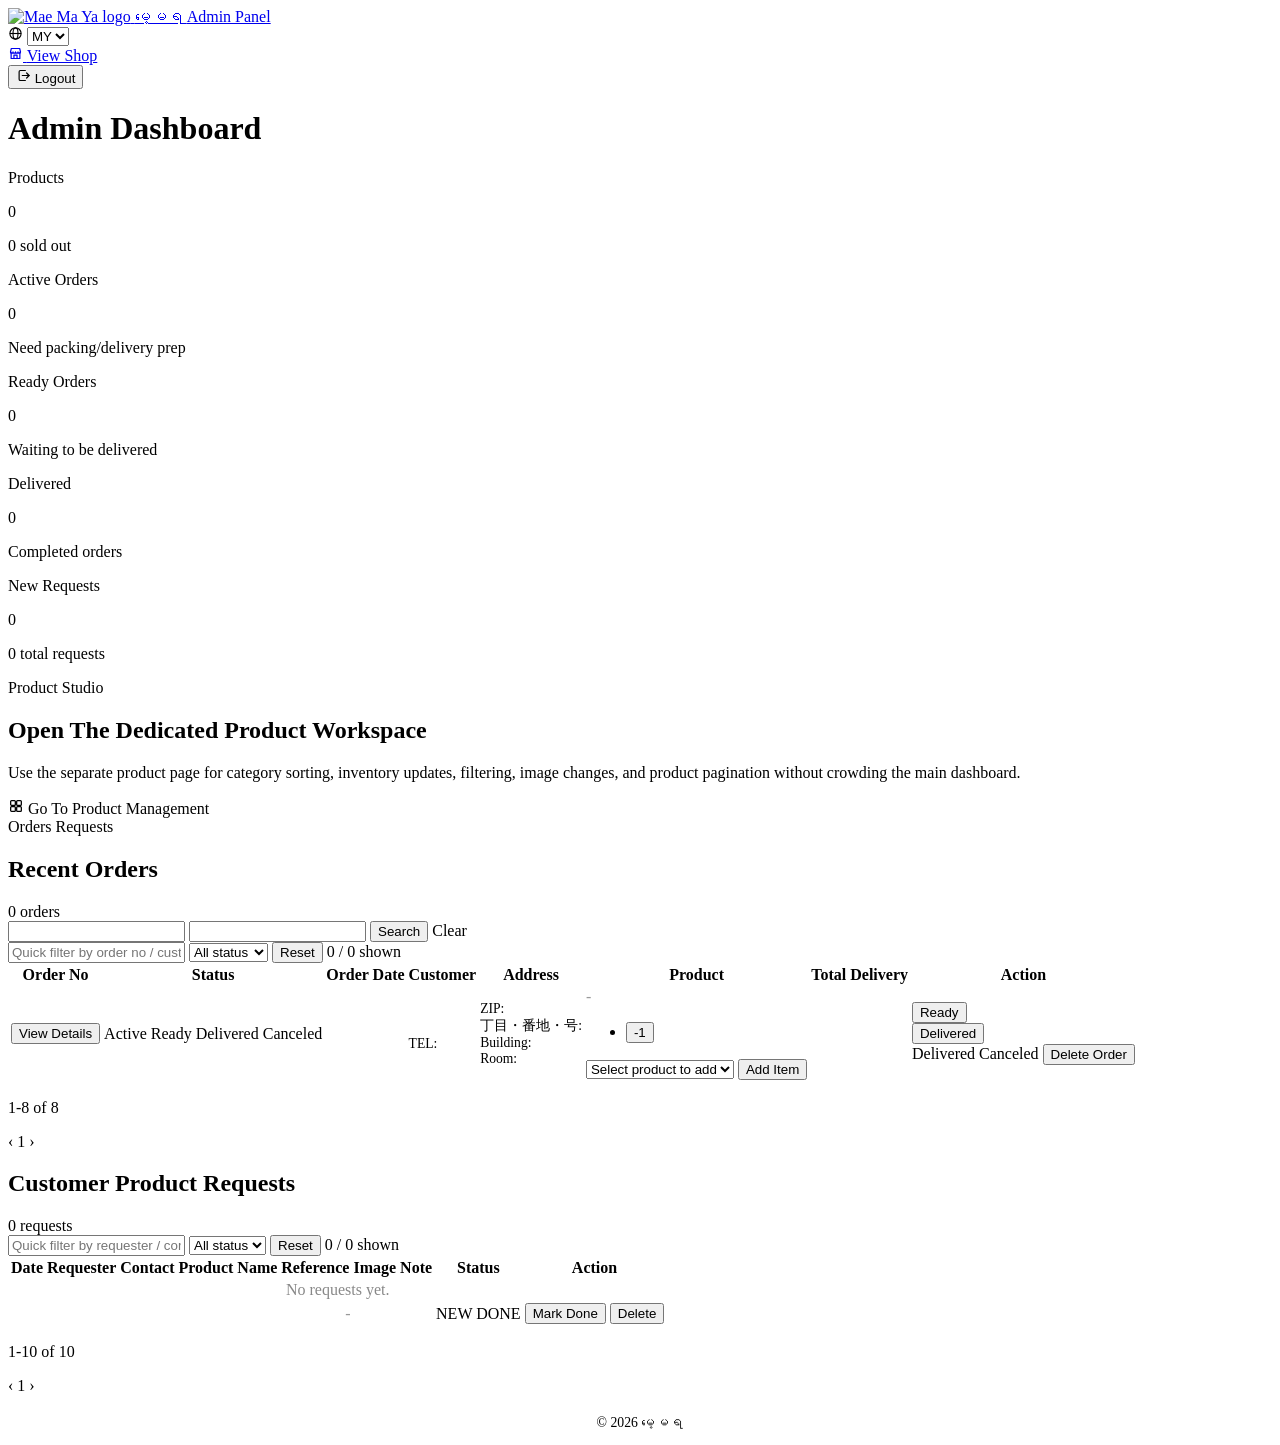
==== commit 96c6eb90: "Fix order timezone, admin UI collapse cards, and cart mobile layout" ====
--- a/src/main/resources/templates/admin.html
+++ b/src/main/resources/templates/admin.html
@@ -175,7 +175,14 @@
                 class="order-row"
                 th:attr="data-order-number=${order.orderNumber},data-order-customer=${order.customerName},data-order-phone=${order.phone},data-order-status=${order.orderStatus}">
                 <td class="order-no-cell" th:attr="data-label=#{admin.col.orderNumber}">
-                    <span class="badge badge-blue" th:text="${order.orderNumber}"></span>
+					<div class="order-subcard">
+						<span class="badge badge-blue" th:text="${order.orderNumber}"></span>
+						<button type="button"
+								class="order-toggle-btn"
+								onclick="toggleOrderCard(this)"
+								th:attr="data-label-show=#{admin.order.toggle.show}, data-label-hide=#{admin.order.toggle.hide}"
+								th:attr="#{admin.order.toggle.show}">View Details </button>
+					</div>
                 </td>
                 <td class="status-cell" th:attr="data-label=#{admin.col.status}">
                     <span class="badge badge-blue"
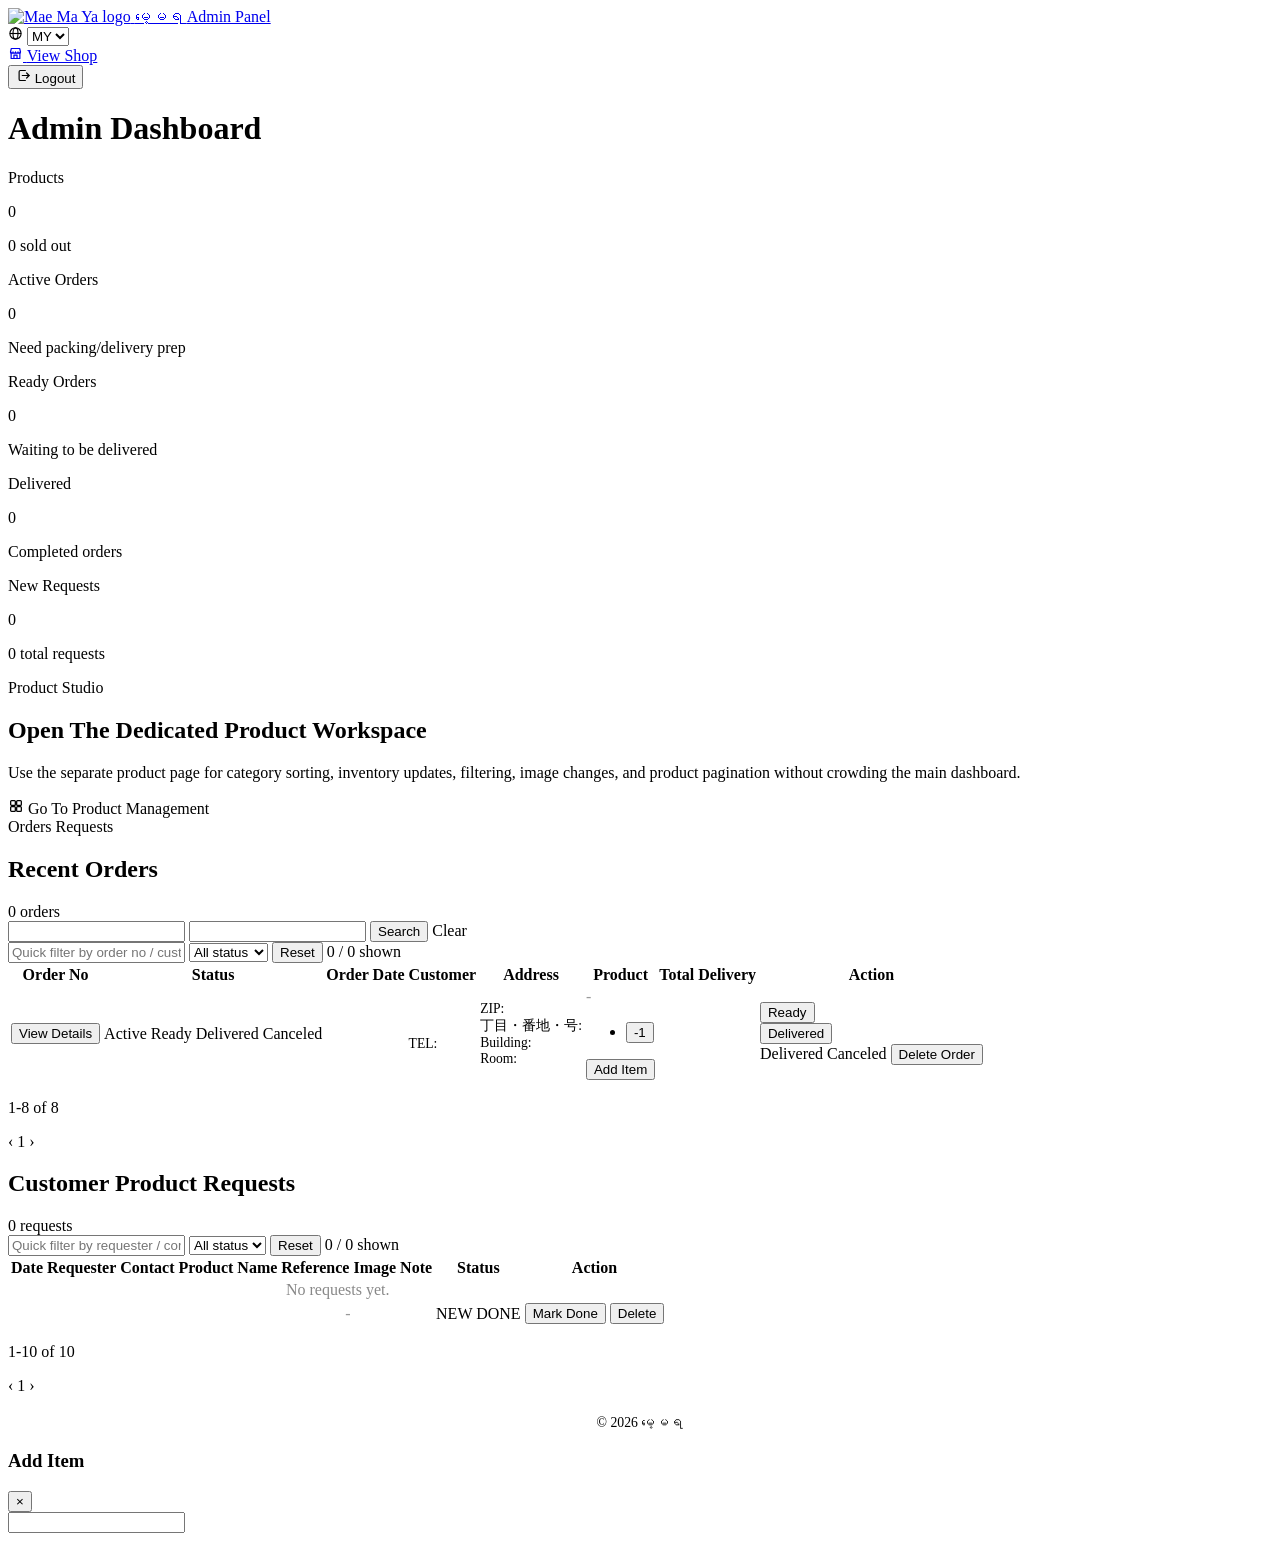
==== commit d7082312: "Minimal UI redesign: flatter layout, product grid fix" ====
--- a/src/main/resources/templates/admin.html
+++ b/src/main/resources/templates/admin.html
@@ -1,460 +1,520 @@
 <!DOCTYPE html>
 <html th:lang="${#locale.language}" xmlns:th="http://www.thymeleaf.org">
+
 <head>
-    <meta charset="UTF-8">
-    <meta name="viewport" content="width=device-width, initial-scale=1">
-    <script>document.documentElement.classList.add("js-motion");window.setTimeout(function(){if(document.body){document.body.classList.add("page-ready");}},400);</script>
-    <link rel="icon" type="image/jpeg" th:href="@{/images/maemaya.jpg}">
-    <title th:text="#{admin.title}">Admin</title>
-    <link rel="stylesheet" th:href="@{/css/admin.css}">
-    <link rel="stylesheet" th:href="@{/css/smooth-ui.css}">
-    <script defer th:src="@{/js/smooth-ui.js}"></script>
-    <script defer th:src="@{/js/admin.js}"></script>
+	<meta charset="UTF-8">
+	<meta name="viewport" content="width=device-width, initial-scale=1">
+	<link rel="icon" type="image/jpeg" th:href="@{/images/maemaya.jpg}">
+	<title th:text="#{admin.title}">Admin</title>
+	<link rel="stylesheet" th:href="@{/css/admin.css}">
+	<link rel="stylesheet" th:href="@{/css/smooth-ui.css}">
+	<script defer th:src="@{/js/smooth-ui.js}"></script>
+	<script defer th:src="@{/js/admin.js}"></script>
 
 </head>
+
 <body>
-<div class="admin-container">
-    <div class="admin-topbar">
-        <a href="/" class="admin-brand live-3d" data-live-3d>
-            <img th:src="@{/images/maemaya.jpg}" class="admin-brand-logo" alt="Mae Ma Ya logo">
-            <span class="admin-brand-text">
-                <span class="admin-brand-name">မေ့မရ</span>
-                <span class="admin-brand-sub">Admin Panel</span>
-            </span>
-        </a>
-        <div class="admin-top-right">
-            <form class="lang-picker-form" th:action="@{/admin}" method="get">
-                <label for="adminLangSelect" class="lang-icon" aria-hidden="true"><svg width="15" height="15" viewBox="0 0 24 24" fill="none" stroke="currentColor" stroke-width="1.8"><circle cx="12" cy="12" r="9"></circle><ellipse cx="12" cy="12" rx="4" ry="9"></ellipse><line x1="3" y1="12" x2="21" y2="12"></line></svg></label>
-                <input type="hidden" name="tab" th:value="${activeTab}">
-                <input type="hidden" name="productCategory" th:value="${activeProductCategory}">
-                <input type="hidden" name="productPage" th:value="${productPagination.currentPage}">
-                <input type="hidden" name="orderPage" th:value="${orderPagination.currentPage}">
-                <input type="hidden" name="requestPage" th:value="${requestPagination.currentPage}">
-                <input type="hidden" name="orderNumber" th:value="${orderSearchNumber}">
-                <input type="hidden" name="phone" th:value="${orderSearchPhone}">
-                <select id="adminLangSelect" name="lang" class="lang-select" aria-label="Language" onchange="this.form.submit()">
-                    <option value="my" th:selected="${#locale.language == 'my'}">MY</option>
-                    <option value="en" th:selected="${#locale.language == 'en'}">EN</option>
-                    <option value="ja" th:selected="${#locale.language == 'ja'}">JA</option>
-                </select>
-            </form>
-            <div class="top-actions">
-                <a href="/" class="top-btn top-btn-ghost" th:title="#{nav.shop.view}" th:aria-label="#{nav.shop.view}">
-                    <span class="top-btn-glyph" aria-hidden="true"><svg width="15" height="15" viewBox="0 0 24 24" fill="none" stroke="currentColor" stroke-width="1.9" stroke-linecap="round" stroke-linejoin="round"><path d="M4 9.5 5.3 4h13.4l1.3 5.5"></path><path d="M4 9.5a2 2 0 0 0 4 0 2 2 0 0 0 4 0 2 2 0 0 0 4 0 2 2 0 0 0 4 0"></path><path d="M5 10.2V20h14v-9.8"></path><path d="M9.5 20v-5.5h5V20"></path></svg></span>
-                    <span class="top-btn-text" th:text="#{nav.shop.view}">View Shop</span>
-                </a>
-                <form th:action="@{/logout}" method="post" class="logout-form">
-                    <input type="hidden" th:name="${_csrf.parameterName}" th:value="${_csrf.token}">
-                    <button type="submit" class="logout-btn top-btn top-btn-danger" th:title="#{nav.logout}" th:aria-label="#{nav.logout}">
-                        <span class="top-btn-glyph" aria-hidden="true"><svg width="15" height="15" viewBox="0 0 24 24" fill="none" stroke="currentColor" stroke-width="1.9" stroke-linecap="round" stroke-linejoin="round"><path d="M15 4H7a2 2 0 0 0-2 2v12a2 2 0 0 0 2 2h8"></path><line x1="10" y1="12" x2="21" y2="12"></line><polyline points="17 8 21 12 17 16"></polyline></svg></span>
-                        <span class="top-btn-text" th:text="#{nav.logout}">Logout</span>
-                    </button>
-                </form>
-            </div>
-        </div>
-    </div>
-
-    <h1 th:text="#{admin.dashboard}">Admin Dashboard</h1>
-    <div th:if="${adminNotice}" class="flash-notice" th:text="${adminNotice}"></div>
-    <div th:if="${adminError}" class="flash-error" th:text="${adminError}"></div>
-    <section class="admin-overview" aria-label="Admin Overview">
-        <article class="kpi-card">
-            <p class="kpi-label">Products</p>
-            <p class="kpi-value amount-font" th:text="${productCount}">0</p>
-            <p class="kpi-note amount-font"
-               th:text="${activeProductCategory != 'all'} ? ${soldOutProductCount + ' sold out / ' + totalProductCount + ' total'} : ${soldOutProductCount + ' sold out'}">0 sold out</p>
-        </article>
-        <article class="kpi-card">
-            <p class="kpi-label">Active Orders</p>
-            <p class="kpi-value amount-font" th:text="${activeOrderCount}">0</p>
-            <p class="kpi-note">Need packing/delivery prep</p>
-        </article>
-        <article class="kpi-card">
-            <p class="kpi-label">Ready Orders</p>
-            <p class="kpi-value amount-font" th:text="${readyOrderCount}">0</p>
-            <p class="kpi-note">Waiting to be delivered</p>
-        </article>
-        <article class="kpi-card">
-            <p class="kpi-label">Delivered</p>
-            <p class="kpi-value amount-font" th:text="${deliveredOrderCount}">0</p>
-            <p class="kpi-note">Completed orders</p>
-        </article>
-        <article class="kpi-card">
-            <p class="kpi-label">New Requests</p>
-            <p class="kpi-value amount-font" th:text="${newRequestCount}">0</p>
-            <p class="kpi-note amount-font"
-               th:text="|${requestCount} total requests|">0 total requests</p>
-        </article>
-    </section>
-
-    <section class="admin-product-portal" aria-label="Product Management Portal">
-        <div class="admin-product-portal-copy">
-            <span class="portal-badge">Product Studio</span>
-            <h2>Open The Dedicated Product Workspace</h2>
-            <p>Use the separate product page for category sorting, inventory updates, filtering, image changes, and product pagination without crowding the main dashboard.</p>
-        </div>
-        <a class="admin-product-portal-action"
-           th:href="@{/admin/products(lang=${#locale.language},productCategory=${activeProductCategory},productPage=${productPagination.currentPage})}">
-            <span aria-hidden="true"><svg width="16" height="16" viewBox="0 0 24 24" fill="none" stroke="currentColor" stroke-width="1.9" stroke-linejoin="round"><rect x="4" y="4" width="7" height="7" rx="1.3"></rect><rect x="13" y="4" width="7" height="7" rx="1.3"></rect><rect x="4" y="13" width="7" height="7" rx="1.3"></rect><rect x="13" y="13" width="7" height="7" rx="1.3"></rect></svg></span>
-            <span>Go To Product Management</span>
-        </a>
-    </section>
-
-    <div id="adminTabResults" th:fragment="adminTabResults">
-    <nav class="admin-tabs" aria-label="Admin Sections">
-        <a th:href="@{/admin(tab='orders',lang=${#locale.language},productCategory=${activeProductCategory},productPage=${productPagination.currentPage},orderPage=${orderPagination.currentPage},requestPage=${requestPagination.currentPage})}"
-           class="admin-tab-btn"
-           th:classappend="${activeTab == 'orders'} ? ' is-active'"
-           th:text="#{admin.tab.orders}">Orders</a>
-        <a th:href="@{/admin(tab='requests',lang=${#locale.language},productCategory=${activeProductCategory},productPage=${productPagination.currentPage},orderPage=${orderPagination.currentPage},requestPage=${requestPagination.currentPage})}"
-           class="admin-tab-btn"
-           th:classappend="${activeTab == 'requests'} ? ' is-active'"
-           th:text="#{admin.tab.requests}">Requests</a>
-    </nav>
-
-
-    <div class="admin-tab-panel" th:if="${activeTab == 'orders'}">
-    <section class="admin-surface">
-        <div class="admin-section-head">
-            <h2 th:text="#{admin.recentOrders}">Recent Orders</h2>
-            <span class="section-badge amount-font"
-                  th:text="|${orderPagination.totalItems} orders|">0 orders</span>
-        </div>
-        <form class="order-search-form" method="get" th:action="@{/admin}">
-            <input type="hidden" name="tab" value="orders">
-            <input type="hidden" name="productCategory" th:value="${activeProductCategory}">
-            <input type="hidden" name="productPage" th:value="${productPagination.currentPage}">
-            <input type="hidden" name="requestPage" th:value="${requestPagination.currentPage}">
-            <input type="text"
-                   name="orderNumber"
-                   th:value="${orderSearchNumber}"
-                   th:placeholder="#{admin.order.search.orderNumber}">
-            <input type="text"
-                   name="phone"
-                   th:value="${orderSearchPhone}"
-                   inputmode="tel"
-                   pattern="[\d\-\+\s\(\)]{0,20}"
-                   th:placeholder="#{admin.order.search.phone}">
-            <button type="submit" class="btn-update" th:text="#{admin.order.search.btn}">Search</button>
-            <a class="search-clear"
-               th:href="@{/admin(tab='orders',lang=${#locale.language},productCategory=${activeProductCategory},productPage=${productPagination.currentPage},orderPage=1,requestPage=${requestPagination.currentPage})}"
-               th:text="#{admin.order.search.clear}">Clear</a>
-        </form>
-        <div class="admin-toolbar" data-filter-toolbar="orders">
-            <input type="text"
-                   class="toolbar-input"
-                   data-filter-input="orders"
-                   placeholder="Quick filter by order no / customer / phone">
-            <select class="toolbar-select" data-filter-status="orders" aria-label="Order status filter">
-                <option value="ALL">All status</option>
-                <option value="ACTIVE">Active</option>
-                <option value="READY">Ready</option>
-                <option value="DELIVERED">Delivered</option>
-                <option value="CANCELED">Canceled</option>
-            </select>
-            <button type="button" class="toolbar-reset" data-filter-reset="orders">Reset</button>
-            <span class="toolbar-result amount-font" data-filter-result="orders">0 / 0 shown</span>
-        </div>
-        <div class="table-wrap">
-        <table class="stack-table orders-table">
-            <thead>
-            <tr>
-                <th th:text="#{admin.col.orderNumber}">Order No</th>
-                <th th:text="#{admin.col.status}">Status</th>
-                <th th:text="#{admin.col.orderDate}">Order Date</th>
-                <th th:text="#{admin.col.customer}">Customer</th>
-                <th th:text="#{admin.col.address}">Address</th>
-                <th th:text="#{admin.col.product}">Product</th>
-                <th th:text="#{admin.col.total}">Total</th>
-                <th th:text="#{admin.col.delivery}">Delivery</th>
-                <th th:text="#{admin.col.orderAction}">Action</th>
-            </tr>
-            </thead>
-            <tbody>
-            <tr th:each="order : ${orders}"
-                class="order-row"
-                th:attr="data-order-number=${order.orderNumber},data-order-customer=${order.customerName},data-order-phone=${order.phone},data-order-status=${order.orderStatus}">
-                <td class="order-no-cell" th:attr="data-label=#{admin.col.orderNumber}">
-					<div class="order-subcard">
-						<span class="badge badge-blue" th:text="${order.orderNumber}"></span>
-						<button type="button"
-								class="order-toggle-btn"
-								onclick="toggleOrderCard(this)"
-								th:attr="data-label-show=#{admin.order.toggle.show}, data-label-hide=#{admin.order.toggle.hide}"
-								th:attr="#{admin.order.toggle.show}">View Details </button>
-					</div>
-                </td>
-                <td class="status-cell" th:attr="data-label=#{admin.col.status}">
-                    <span class="badge badge-blue"
-                          th:if="${order.orderStatus == 'ACTIVE'}"
-                          th:text="#{order.status.active}">Active</span>
-                    <span class="badge badge-orange"
-                          th:if="${order.orderStatus == 'READY'}"
-                          th:text="#{order.status.ready}">Ready</span>
-                    <span class="badge badge-green"
-                          th:if="${order.orderStatus == 'DELIVERED'}"
-                          th:text="#{order.status.delivered}">Delivered</span>
-                    <span class="badge badge-gray"
-                          th:if="${order.orderStatus == 'CANCELED'}"
-                          th:text="#{order.status.canceled}">Canceled</span>
-                </td>
-                <td class="order-date-cell" style="font-size: 0.85em;" th:text="${order.orderDate}" th:attr="data-label=#{admin.col.orderDate}"></td>
-                <td class="customer-cell" th:attr="data-label=#{admin.col.customer}">
-                    <div class="order-subcard">
-                        <strong th:text="${order.customerName}"></strong><br>
-                        <span style="font-size: 0.85em;">
-                            <span th:text="#{admin.tel}">TEL</span>: <span th:text="${order.phone}"></span>
-                        </span>
-                    </div>
-                </td>
-                <td class="address-cell" style="font-size: 0.85em;" th:attr="data-label=#{admin.col.address}">
-                    <div class="order-subcard">
-                        <span style="display:block;">
-                            <span th:text="#{admin.zip}">ZIP</span>: <span th:text="${order.zipCode}"></span>
-                        </span>
-                        <span style="display:block;" th:text="${order.address}"></span>
-                        <span style="display:block;"
-                              th:if="${not #strings.isEmpty(order.addressDetail)}">
-                            <span th:text="#{admin.address.detail}">丁目・番地・号</span>:
-                            <span th:text="${order.addressDetail}"></span>
-                        </span>
-                        <span style="display:block;"
-                              th:if="${not #strings.isEmpty(order.buildingName)}">
-                            <span th:text="#{admin.address.building}">Building</span>:
-                            <span th:text="${order.buildingName}"></span>
-                        </span>
-                        <span style="display:block;"
-                              th:if="${not #strings.isEmpty(order.roomNumber)}">
-                            <span th:text="#{admin.address.room}">Room</span>:
-                            <span th:text="${order.roomNumber}"></span>
-                        </span>
-                    </div>
-                </td>
-                <td class="products-cell" th:attr="data-label=#{admin.col.product}">
-                    <div class="order-products-panel">
-                        <div th:if="${#lists.isEmpty(order.items)}" style="color:#999;">-</div>
-                        <ul class="order-item-list" th:if="${!#lists.isEmpty(order.items)}">
-                            <li th:each="item : ${order.items}">
-                                <span class="order-item-main" th:text="${item.name}"></span>
-                                <span class="item-qty-actions">
-                                    <span class="item-qty" th:text="|x${item.quantity}|"></span>
-                                    <form class="order-item-reduce-form"
-                                          th:if="${order.orderStatus == 'ACTIVE' and item.productId != null}"
-                                          th:action="@{/admin/orders/{orderNumber}/items/reduce(orderNumber=${order.orderNumber})}"
-                                          method="post">
-                                        <input type="hidden" th:name="${_csrf.parameterName}" th:value="${_csrf.token}">
-                                        <input type="hidden" name="tab" value="orders">
-                                        <input type="hidden" name="productCategory" th:value="${activeProductCategory}">
-                                        <input type="hidden" name="orderPage" th:value="${orderPagination.currentPage}">
-                                        <input type="hidden" name="phone" th:value="${order.phone}">
-                                        <input type="hidden" name="productId" th:value="${item.productId}">
-                                        <button type="submit" class="btn-update btn-small" th:text="#{admin.order.btn.reduceOne}">-1</button>
-                                    </form>
-                                </span>
-                            </li>
-                        </ul>
-                        <form class="order-item-add-form"
-                              th:if="${order.orderStatus == 'ACTIVE'}"
-                              th:action="@{/admin/orders/{orderNumber}/items/add(orderNumber=${order.orderNumber})}"
-                              method="post">
-                            <input type="hidden" th:name="${_csrf.parameterName}" th:value="${_csrf.token}">
-                            <input type="hidden" name="tab" value="orders">
-                            <input type="hidden" name="productCategory" th:value="${activeProductCategory}">
-                            <input type="hidden" name="orderPage" th:value="${orderPagination.currentPage}">
-                            <input type="hidden" name="phone" th:value="${order.phone}">
-                            <select name="productId" required>
-                                <option value="" th:text="#{admin.order.add.select}">Select product to add</option>
-                                <option value=""
-                                        disabled
-                                        th:if="${#lists.isEmpty(orderEditableProducts)}"
-                                        th:text="#{admin.order.add.noStock}">No in-stock products</option>
-                                <option th:each="product : ${orderEditableProducts}"
-                                        th:value="${product.id}"
-                                        th:text="${#messages.msg('admin.order.add.optionFormat', product.name, product.price, product.stock)}">
-                                    Product
-                                </option>
-                            </select>
-                            <button type="submit"
-                                    class="btn-add btn-small"
-                                    th:disabled="${#lists.isEmpty(orderEditableProducts)}"
-                                    th:text="#{admin.order.btn.addItem}">Add Item</button>
-                        </form>
-                    </div>
-                </td>
-                <td class="amount-font total-cell" th:text="|¥${order.totalPrice}|" th:attr="data-label=#{admin.col.total}"></td>
-                <td class="delivery-cell" th:attr="data-label=#{admin.col.delivery}">
-                    <div class="order-subcard">
-                        <span class="badge badge-blue" th:text="${order.deliveryDate}"></span><br>
-                        <span style="font-weight: bold;" th:text="${order.deliveryTime}"></span>
-                    </div>
-                </td>
-                <td class="order-action-cell actions-cell" th:attr="data-label=#{admin.col.orderAction}">
-                    <form th:if="${order.orderStatus == 'ACTIVE'}"
-                          th:action="@{/admin/orders/{orderNumber}/ready(orderNumber=${order.orderNumber})}"
-                          method="post">
-                        <input type="hidden" th:name="${_csrf.parameterName}" th:value="${_csrf.token}">
-                        <input type="hidden" name="tab" value="orders">
-                        <input type="hidden" name="productCategory" th:value="${activeProductCategory}">
-                        <input type="hidden" name="orderPage" th:value="${orderPagination.currentPage}">
-                        <input type="hidden" name="phone" th:value="${order.phone}">
-                        <button type="submit" class="btn-ready" th:text="#{admin.order.btn.ready}">Ready</button>
-                    </form>
-                    <form th:if="${order.orderStatus == 'READY'}"
-                          th:action="@{/admin/orders/{orderNumber}/delivered(orderNumber=${order.orderNumber})}"
-                          method="post">
-                        <input type="hidden" th:name="${_csrf.parameterName}" th:value="${_csrf.token}">
-                        <input type="hidden" name="tab" value="orders">
-                        <input type="hidden" name="productCategory" th:value="${activeProductCategory}">
-                        <input type="hidden" name="orderPage" th:value="${orderPagination.currentPage}">
-                        <input type="hidden" name="phone" th:value="${order.phone}">
-                        <button type="submit" class="btn-delivered" th:text="#{admin.order.btn.delivered}">Delivered</button>
-                    </form>
-                    <span th:if="${order.orderStatus == 'DELIVERED'}" class="status-delivered-inline" th:text="#{order.status.delivered}">Delivered</span>
-                    <span th:if="${order.orderStatus == 'CANCELED'}" class="status-canceled-inline" th:text="#{order.status.canceled}">Canceled</span>
-                    <form th:action="@{/admin/orders/{orderNumber}/delete(orderNumber=${order.orderNumber})}"
-                          method="post"
-                          style="display:inline;">
-                        <input type="hidden" th:name="${_csrf.parameterName}" th:value="${_csrf.token}">
-                        <input type="hidden" name="tab" value="orders">
-                        <input type="hidden" name="productCategory" th:value="${activeProductCategory}">
-                        <input type="hidden" name="orderPage" th:value="${orderPagination.currentPage}">
-                        <input type="hidden" name="phone" th:value="${order.phone}">
-                        <button type="submit"
-                                class="btn-delete"
-                                onclick="return confirmOrderDelete(this)"
-                                th:attr="data-order-number=${order.orderNumber},data-confirm-template=#{admin.order.delete.confirm}"
-                                th:text="#{admin.order.btn.delete}">Delete Order</button>
-                    </form>
-                </td>
-            </tr>
-            </tbody>
-        </table>
-        </div>
-        <div class="pagination-shell" th:if="${orderPagination.totalPages > 1}">
-            <p class="pagination-summary amount-font"
-               th:text="|${orderPagination.startItem}-${orderPagination.endItem} of ${orderPagination.totalItems}|">1-8 of 8</p>
-            <nav class="pagination-bar" aria-label="Order pagination">
-                <a class="pagination-link"
-                   th:classappend="${!orderPagination.hasPrevious()} ? ' is-disabled'"
-                   th:href="@{/admin(tab='orders',lang=${#locale.language},productCategory=${activeProductCategory},productPage=${productPagination.currentPage},orderPage=${orderPagination.previousPage()},requestPage=${requestPagination.currentPage},orderNumber=${orderSearchNumber},phone=${orderSearchPhone})}">‹</a>
-                <a class="pagination-link"
-                   th:each="pageNumber : ${#numbers.sequence(1, orderPagination.totalPages)}"
-                   th:classappend="${pageNumber == orderPagination.currentPage} ? ' is-active'"
-                   th:href="@{/admin(tab='orders',lang=${#locale.language},productCategory=${activeProductCategory},productPage=${productPagination.currentPage},orderPage=${pageNumber},requestPage=${requestPagination.currentPage},orderNumber=${orderSearchNumber},phone=${orderSearchPhone})}"
-                   th:text="${pageNumber}">1</a>
-                <a class="pagination-link"
-                   th:classappend="${!orderPagination.hasNext()} ? ' is-disabled'"
-                   th:href="@{/admin(tab='orders',lang=${#locale.language},productCategory=${activeProductCategory},productPage=${productPagination.currentPage},orderPage=${orderPagination.nextPage()},requestPage=${requestPagination.currentPage},orderNumber=${orderSearchNumber},phone=${orderSearchPhone})}">›</a>
-            </nav>
-        </div>
-    </section>
-    </div>
-
-    <div class="admin-tab-panel" th:if="${activeTab == 'requests'}">
-    <section class="admin-surface">
-        <div class="admin-section-head">
-            <h2 th:text="#{admin.requests.title}">Customer Product Requests</h2>
-            <span class="section-badge amount-font"
-                  th:text="|${requestPagination.totalItems} requests|">0 requests</span>
-        </div>
-        <div class="admin-toolbar" data-filter-toolbar="requests">
-            <input type="text"
-                   class="toolbar-input"
-                   data-filter-input="requests"
-                   placeholder="Quick filter by requester / contact / product">
-            <select class="toolbar-select" data-filter-status="requests" aria-label="Request status filter">
-                <option value="ALL">All status</option>
-                <option value="NEW">New</option>
-                <option value="DONE">Done</option>
-            </select>
-            <button type="button" class="toolbar-reset" data-filter-reset="requests">Reset</button>
-            <span class="toolbar-result amount-font" data-filter-result="requests">0 / 0 shown</span>
-        </div>
-        <div class="table-wrap">
-        <table class="stack-table">
-            <thead>
-            <tr>
-                <th th:text="#{admin.requests.col.date}">Date</th>
-                <th th:text="#{admin.requests.col.requester}">Requester</th>
-                <th th:text="#{admin.requests.col.contact}">Contact</th>
-                <th th:text="#{admin.requests.col.productName}">Product Name</th>
-                <th th:text="#{admin.requests.col.image}">Reference Image</th>
-                <th th:text="#{admin.requests.col.note}">Note</th>
-                <th th:text="#{admin.requests.col.status}">Status</th>
-                <th th:text="#{admin.requests.col.action}">Action</th>
-            </tr>
-            </thead>
-            <tbody>
-            <tr th:if="${#lists.isEmpty(productRequests)}">
-                <td colspan="8" style="text-align:center; color:#888;" th:text="#{admin.requests.empty}">No requests yet.</td>
-            </tr>
-            <tr th:each="req : ${productRequests}"
-                class="request-row"
-                th:attr="data-request-requester=${req.requesterName},data-request-contact=${req.contact},data-request-product=${req.productName},data-request-status=${req.requestStatus}">
-                <td style="font-size:0.85em;" th:text="${req.requestDate}" th:attr="data-label=#{admin.requests.col.date}"></td>
-                <td th:text="${req.requesterName}" th:attr="data-label=#{admin.requests.col.requester}"></td>
-                <td th:text="${req.contact}" th:attr="data-label=#{admin.requests.col.contact}"></td>
-                <td th:text="${#strings.isEmpty(req.productName) ? '-' : req.productName}" th:attr="data-label=#{admin.requests.col.productName}"></td>
-                <td th:attr="data-label=#{admin.requests.col.image}">
-                    <img th:if="${req.hasImage()}"
-                         th:src="@{/images/{image}(image=${req.referenceImage})}"
-                         width="60"
-                         style="border-radius:4px;"
-                         th:alt="#{request.imageAlt}">
-                    <span th:unless="${req.hasImage()}" style="color:#999;">-</span>
-                </td>
-                <td th:text="${#strings.isEmpty(req.note) ? '-' : req.note}" th:attr="data-label=#{admin.requests.col.note}"></td>
-                <td th:attr="data-label=#{admin.requests.col.status}">
-                    <span class="badge badge-blue" th:if="${req.isNew()}" th:text="#{admin.requests.status.new}">NEW</span>
-                    <span class="badge badge-gray" th:if="${!req.isNew()}" th:text="#{admin.requests.status.done}">DONE</span>
-                </td>
-                <td class="request-action-cell" th:attr="data-label=#{admin.requests.col.action}">
-                    <form th:if="${req.isNew()}"
-                          th:action="@{/admin/requests/{requestId}/done(requestId=${req.id})}"
-                          method="post"
-                          style="display:inline;">
-                        <input type="hidden" th:name="${_csrf.parameterName}" th:value="${_csrf.token}">
-                        <input type="hidden" name="tab" value="requests">
-                        <input type="hidden" name="productCategory" th:value="${activeProductCategory}">
-                        <input type="hidden" name="requestPage" th:value="${requestPagination.currentPage}">
-                        <button type="submit" class="btn-update" th:text="#{admin.requests.btn.done}">Mark Done</button>
-                    </form>
-                    <form th:action="@{/admin/requests/{requestId}/delete(requestId=${req.id})}"
-                          method="post"
-                          style="display:inline;">
-                        <input type="hidden" th:name="${_csrf.parameterName}" th:value="${_csrf.token}">
-                        <input type="hidden" name="tab" value="requests">
-                        <input type="hidden" name="productCategory" th:value="${activeProductCategory}">
-                        <input type="hidden" name="requestPage" th:value="${requestPagination.currentPage}">
-                        <button type="submit" class="btn-delete" th:text="#{admin.requests.btn.delete}">Delete</button>
-                    </form>
-                </td>
-            </tr>
-            </tbody>
-        </table>
-        </div>
-        <div class="pagination-shell" th:if="${requestPagination.totalPages > 1}">
-            <p class="pagination-summary amount-font"
-               th:text="|${requestPagination.startItem}-${requestPagination.endItem} of ${requestPagination.totalItems}|">1-10 of 10</p>
-            <nav class="pagination-bar" aria-label="Request pagination">
-                <a class="pagination-link"
-                   th:classappend="${!requestPagination.hasPrevious()} ? ' is-disabled'"
-                   th:href="@{/admin(tab='requests',lang=${#locale.language},productCategory=${activeProductCategory},productPage=${productPagination.currentPage},orderPage=${orderPagination.currentPage},requestPage=${requestPagination.previousPage()})}">‹</a>
-                <a class="pagination-link"
-                   th:each="pageNumber : ${#numbers.sequence(1, requestPagination.totalPages)}"
-                   th:classappend="${pageNumber == requestPagination.currentPage} ? ' is-active'"
-                   th:href="@{/admin(tab='requests',lang=${#locale.language},productCategory=${activeProductCategory},productPage=${productPagination.currentPage},orderPage=${orderPagination.currentPage},requestPage=${pageNumber})}"
-                   th:text="${pageNumber}">1</a>
-                <a class="pagination-link"
-                   th:classappend="${!requestPagination.hasNext()} ? ' is-disabled'"
-                   th:href="@{/admin(tab='requests',lang=${#locale.language},productCategory=${activeProductCategory},productPage=${productPagination.currentPage},orderPage=${orderPagination.currentPage},requestPage=${requestPagination.nextPage()})}">›</a>
-            </nav>
-        </div>
-    </section>
-    </div>
-    </div>
-    <p style="margin-top:20px; text-align:center; color: var(--brand-muted); font-size:0.86rem;"
-       th:text="|© ${#dates.format(#dates.createNow(), 'yyyy')} မေ့မရ|">&copy; 2026 မေ့မရ</p>
-</div>
+	<div class="admin-container">
+		<div class="admin-topbar">
+			<a href="/" class="admin-brand live-3d" data-live-3d>
+				<img th:src="@{/images/maemaya.jpg}" class="admin-brand-logo" alt="Mae Ma Ya logo">
+				<span class="admin-brand-text">
+					<span class="admin-brand-name">မေ့မရ</span>
+					<span class="admin-brand-sub">Admin Panel</span>
+				</span>
+			</a>
+			<div class="admin-top-right">
+				<form class="lang-picker-form" th:action="@{/admin}" method="get">
+					<label for="adminLangSelect" class="lang-icon" aria-hidden="true"><svg width="15" height="15"
+							viewBox="0 0 24 24" fill="none" stroke="currentColor" stroke-width="1.8">
+							<circle cx="12" cy="12" r="9"></circle>
+							<ellipse cx="12" cy="12" rx="4" ry="9"></ellipse>
+							<line x1="3" y1="12" x2="21" y2="12"></line>
+						</svg></label>
+					<input type="hidden" name="tab" th:value="${activeTab}">
+					<input type="hidden" name="productCategory" th:value="${activeProductCategory}">
+					<input type="hidden" name="productPage" th:value="${productPagination.currentPage}">
+					<input type="hidden" name="orderPage" th:value="${orderPagination.currentPage}">
+					<input type="hidden" name="requestPage" th:value="${requestPagination.currentPage}">
+					<input type="hidden" name="orderNumber" th:value="${orderSearchNumber}">
+					<input type="hidden" name="phone" th:value="${orderSearchPhone}">
+					<select id="adminLangSelect" name="lang" class="lang-select" aria-label="Language"
+						onchange="this.form.submit()">
+						<option value="my" th:selected="${#locale.language == 'my'}">MY</option>
+						<option value="en" th:selected="${#locale.language == 'en'}">EN</option>
+						<option value="ja" th:selected="${#locale.language == 'ja'}">JA</option>
+					</select>
+				</form>
+				<div class="top-actions">
+					<a href="/" class="top-btn top-btn-ghost" th:title="#{nav.shop.view}"
+						th:aria-label="#{nav.shop.view}">
+						<span class="top-btn-glyph" aria-hidden="true"><svg width="15" height="15" viewBox="0 0 24 24"
+								fill="none" stroke="currentColor" stroke-width="1.9" stroke-linecap="round"
+								stroke-linejoin="round">
+								<path d="M4 9.5 5.3 4h13.4l1.3 5.5"></path>
+								<path d="M4 9.5a2 2 0 0 0 4 0 2 2 0 0 0 4 0 2 2 0 0 0 4 0 2 2 0 0 0 4 0"></path>
+								<path d="M5 10.2V20h14v-9.8"></path>
+								<path d="M9.5 20v-5.5h5V20"></path>
+							</svg></span>
+						<span class="top-btn-text" th:text="#{nav.shop.view}">View Shop</span>
+					</a>
+					<form th:action="@{/logout}" method="post" class="logout-form">
+						<input type="hidden" th:name="${_csrf.parameterName}" th:value="${_csrf.token}">
+						<button type="submit" class="logout-btn top-btn top-btn-danger" th:title="#{nav.logout}"
+							th:aria-label="#{nav.logout}">
+							<span class="top-btn-glyph" aria-hidden="true"><svg width="15" height="15"
+									viewBox="0 0 24 24" fill="none" stroke="currentColor" stroke-width="1.9"
+									stroke-linecap="round" stroke-linejoin="round">
+									<path d="M15 4H7a2 2 0 0 0-2 2v12a2 2 0 0 0 2 2h8"></path>
+									<line x1="10" y1="12" x2="21" y2="12"></line>
+									<polyline points="17 8 21 12 17 16"></polyline>
+								</svg></span>
+							<span class="top-btn-text" th:text="#{nav.logout}">Logout</span>
+						</button>
+					</form>
+				</div>
+			</div>
+		</div>
+
+		<h1 th:text="#{admin.dashboard}">Admin Dashboard</h1>
+		<div th:if="${adminNotice}" class="flash-notice" th:text="${adminNotice}"></div>
+		<div th:if="${adminError}" class="flash-error" th:text="${adminError}"></div>
+		<section class="admin-overview" aria-label="Admin Overview">
+			<article class="kpi-card">
+				<p class="kpi-label">Products</p>
+				<p class="kpi-value amount-font" th:text="${productCount}">0</p>
+				<p class="kpi-note amount-font"
+					th:text="${activeProductCategory != 'all'} ? ${soldOutProductCount + ' sold out / ' + totalProductCount + ' total'} : ${soldOutProductCount + ' sold out'}">
+					0 sold out</p>
+			</article>
+			<article class="kpi-card">
+				<p class="kpi-label">Active Orders</p>
+				<p class="kpi-value amount-font" th:text="${activeOrderCount}">0</p>
+				<p class="kpi-note">Need packing/delivery prep</p>
+			</article>
+			<article class="kpi-card">
+				<p class="kpi-label">Ready Orders</p>
+				<p class="kpi-value amount-font" th:text="${readyOrderCount}">0</p>
+				<p class="kpi-note">Waiting to be delivered</p>
+			</article>
+			<article class="kpi-card">
+				<p class="kpi-label">Delivered</p>
+				<p class="kpi-value amount-font" th:text="${deliveredOrderCount}">0</p>
+				<p class="kpi-note">Completed orders</p>
+			</article>
+			<article class="kpi-card">
+				<p class="kpi-label">New Requests</p>
+				<p class="kpi-value amount-font" th:text="${newRequestCount}">0</p>
+				<p class="kpi-note amount-font" th:text="|${requestCount} total requests|">0 total requests</p>
+			</article>
+		</section>
+
+		<section class="admin-product-portal" aria-label="Product Management Portal">
+			<div class="admin-product-portal-copy">
+				<span class="portal-badge">Product Studio</span>
+				<h2>Open The Dedicated Product Workspace</h2>
+				<p>Use the separate product page for category sorting, inventory updates, filtering, image changes, and
+					product pagination without crowding the main dashboard.</p>
+			</div>
+			<a class="admin-product-portal-action"
+				th:href="@{/admin/products(lang=${#locale.language},productCategory=${activeProductCategory},productPage=${productPagination.currentPage})}">
+				<span aria-hidden="true"><svg width="16" height="16" viewBox="0 0 24 24" fill="none"
+						stroke="currentColor" stroke-width="1.9" stroke-linejoin="round">
+						<rect x="4" y="4" width="7" height="7" rx="1.3"></rect>
+						<rect x="13" y="4" width="7" height="7" rx="1.3"></rect>
+						<rect x="4" y="13" width="7" height="7" rx="1.3"></rect>
+						<rect x="13" y="13" width="7" height="7" rx="1.3"></rect>
+					</svg></span>
+				<span>Go To Product Management</span>
+			</a>
+		</section>
+
+		<div id="adminTabResults" th:fragment="adminTabResults">
+			<nav class="admin-tabs" aria-label="Admin Sections">
+				<a th:href="@{/admin(tab='orders',lang=${#locale.language},productCategory=${activeProductCategory},productPage=${productPagination.currentPage},orderPage=${orderPagination.currentPage},requestPage=${requestPagination.currentPage})}"
+					class="admin-tab-btn" th:classappend="${activeTab == 'orders'} ? ' is-active'"
+					th:text="#{admin.tab.orders}">Orders</a>
+				<a th:href="@{/admin(tab='requests',lang=${#locale.language},productCategory=${activeProductCategory},productPage=${productPagination.currentPage},orderPage=${orderPagination.currentPage},requestPage=${requestPagination.currentPage})}"
+					class="admin-tab-btn" th:classappend="${activeTab == 'requests'} ? ' is-active'"
+					th:text="#{admin.tab.requests}">Requests</a>
+			</nav>
+
+
+			<div class="admin-tab-panel" th:if="${activeTab == 'orders'}">
+				<section class="admin-surface">
+					<div class="admin-section-head">
+						<h2 th:text="#{admin.recentOrders}">Recent Orders</h2>
+						<span class="section-badge amount-font" th:text="|${orderPagination.totalItems} orders|">0
+							orders</span>
+					</div>
+					<form class="order-search-form" method="get" th:action="@{/admin}">
+						<input type="hidden" name="tab" value="orders">
+						<input type="hidden" name="productCategory" th:value="${activeProductCategory}">
+						<input type="hidden" name="productPage" th:value="${productPagination.currentPage}">
+						<input type="hidden" name="requestPage" th:value="${requestPagination.currentPage}">
+						<input type="text" name="orderNumber" th:value="${orderSearchNumber}"
+							th:placeholder="#{admin.order.search.orderNumber}">
+						<input type="text" name="phone" th:value="${orderSearchPhone}" inputmode="tel"
+							pattern="[\d\-\+\s\(\)]{0,20}" th:placeholder="#{admin.order.search.phone}">
+						<button type="submit" class="btn-update" th:text="#{admin.order.search.btn}">Search</button>
+						<a class="search-clear"
+							th:href="@{/admin(tab='orders',lang=${#locale.language},productCategory=${activeProductCategory},productPage=${productPagination.currentPage},orderPage=1,requestPage=${requestPagination.currentPage})}"
+							th:text="#{admin.order.search.clear}">Clear</a>
+					</form>
+					<div class="admin-toolbar" data-filter-toolbar="orders">
+						<input type="text" class="toolbar-input" data-filter-input="orders"
+							placeholder="Quick filter by order no / customer / phone">
+						<select class="toolbar-select" data-filter-status="orders" aria-label="Order status filter">
+							<option value="ALL">All status</option>
+							<option value="ACTIVE">Active</option>
+							<option value="READY">Ready</option>
+							<option value="DELIVERED">Delivered</option>
+							<option value="CANCELED">Canceled</option>
+						</select>
+						<button type="button" class="toolbar-reset" data-filter-reset="orders">Reset</button>
+						<span class="toolbar-result amount-font" data-filter-result="orders">0 / 0 shown</span>
+					</div>
+					<div class="table-wrap">
+						<table class="stack-table orders-table">
+							<thead>
+								<tr>
+									<th th:text="#{admin.col.orderNumber}">Order No</th>
+									<th th:text="#{admin.col.status}">Status</th>
+									<th th:text="#{admin.col.orderDate}">Order Date</th>
+									<th th:text="#{admin.col.customer}">Customer</th>
+									<th th:text="#{admin.col.address}">Address</th>
+									<th th:text="#{admin.col.product}">Product</th>
+									<th th:text="#{admin.col.total}">Total</th>
+									<th th:text="#{admin.col.delivery}">Delivery</th>
+									<th th:text="#{admin.col.orderAction}">Action</th>
+								</tr>
+							</thead>
+							<tbody>
+								<tr th:each="order : ${orders}" class="order-row"
+									th:attr="data-order-number=${order.orderNumber},data-order-customer=${order.customerName},data-order-phone=${order.phone},data-order-status=${order.orderStatus}">
+									<td class="order-no-cell" th:attr="data-label=#{admin.col.orderNumber}">
+										<div class="order-subcard">
+											<span class="badge badge-blue" th:text="${order.orderNumber}"></span>
+											<button type="button" class="order-toggle-btn"
+												onclick="toggleOrderCard(this)"
+												th:attr="data-label-show=#{admin.order.toggle.show}, data-label-hide=#{admin.order.toggle.hide}"
+												th:text="#{admin.order.toggle.show}">View Details </button>
+										</div>
+									</td>
+									<td class="status-cell" th:attr="data-label=#{admin.col.status}">
+										<span class="badge badge-blue" th:if="${order.orderStatus == 'ACTIVE'}"
+											th:text="#{order.status.active}">Active</span>
+										<span class="badge badge-orange" th:if="${order.orderStatus == 'READY'}"
+											th:text="#{order.status.ready}">Ready</span>
+										<span class="badge badge-green" th:if="${order.orderStatus == 'DELIVERED'}"
+											th:text="#{order.status.delivered}">Delivered</span>
+										<span class="badge badge-gray" th:if="${order.orderStatus == 'CANCELED'}"
+											th:text="#{order.status.canceled}">Canceled</span>
+									</td>
+									<td class="order-date-cell" style="font-size: 0.85em;" th:text="${order.orderDate}"
+										th:attr="data-label=#{admin.col.orderDate}"></td>
+									<td class="customer-cell" th:attr="data-label=#{admin.col.customer}">
+										<div class="order-subcard">
+											<strong th:text="${order.customerName}"></strong><br>
+											<span style="font-size: 0.85em;">
+												<span th:text="#{admin.tel}">TEL</span>: <span
+													th:text="${order.phone}"></span>
+											</span>
+										</div>
+									</td>
+									<td class="address-cell" style="font-size: 0.85em;"
+										th:attr="data-label=#{admin.col.address}">
+										<div class="order-subcard">
+											<span style="display:block;">
+												<span th:text="#{admin.zip}">ZIP</span>: <span
+													th:text="${order.zipCode}"></span>
+											</span>
+											<span style="display:block;" th:text="${order.address}"></span>
+											<span style="display:block;"
+												th:if="${not #strings.isEmpty(order.addressDetail)}">
+												<span th:text="#{admin.address.detail}">丁目・番地・号</span>:
+												<span th:text="${order.addressDetail}"></span>
+											</span>
+											<span style="display:block;"
+												th:if="${not #strings.isEmpty(order.buildingName)}">
+												<span th:text="#{admin.address.building}">Building</span>:
+												<span th:text="${order.buildingName}"></span>
+											</span>
+											<span style="display:block;"
+												th:if="${not #strings.isEmpty(order.roomNumber)}">
+												<span th:text="#{admin.address.room}">Room</span>:
+												<span th:text="${order.roomNumber}"></span>
+											</span>
+										</div>
+									</td>
+									<td class="products-cell" th:attr="data-label=#{admin.col.product}">
+										<div class="order-products-panel">
+											<div th:if="${#lists.isEmpty(order.items)}" style="color:#999;">-</div>
+											<ul class="order-item-list" th:if="${!#lists.isEmpty(order.items)}">
+												<li th:each="item : ${order.items}">
+													<span class="order-item-main" th:text="${item.name}"></span>
+													<span class="item-qty-actions">
+														<span class="item-qty" th:text="|x${item.quantity}|"></span>
+														<form class="order-item-reduce-form"
+															th:if="${order.orderStatus == 'ACTIVE' and item.productId != null}"
+															th:action="@{/admin/orders/{orderNumber}/items/reduce(orderNumber=${order.orderNumber})}"
+															method="post">
+															<input type="hidden" th:name="${_csrf.parameterName}"
+																th:value="${_csrf.token}">
+															<input type="hidden" name="tab" value="orders">
+															<input type="hidden" name="productCategory"
+																th:value="${activeProductCategory}">
+															<input type="hidden" name="orderPage"
+																th:value="${orderPagination.currentPage}">
+															<input type="hidden" name="phone" th:value="${order.phone}">
+															<input type="hidden" name="productId"
+																th:value="${item.productId}">
+															<button type="submit" class="btn-update btn-small"
+																th:text="#{admin.order.btn.reduceOne}">-1</button>
+														</form>
+													</span>
+												</li>
+											</ul>
+											<form class="order-item-add-form" th:if="${order.orderStatus == 'ACTIVE'}"
+												th:action="@{/admin/orders/{orderNumber}/items/add(orderNumber=${order.orderNumber})}"
+												method="post">
+												<input type="hidden" th:name="${_csrf.parameterName}"
+													th:value="${_csrf.token}">
+												<input type="hidden" name="tab" value="orders">
+												<input type="hidden" name="productCategory"
+													th:value="${activeProductCategory}">
+												<input type="hidden" name="orderPage"
+													th:value="${orderPagination.currentPage}">
+												<input type="hidden" name="phone" th:value="${order.phone}">
+												<input type="hidden" name="productId" value="">
+												<button type="button" class="btn-add btn-small"
+													onclick="openAddItemModal(this)"
+													th:disabled="${#lists.isEmpty(orderEditableProducts)}"
+													th:text="#{admin.order.btn.addItem}">Add Item</button>
+											</form>
+										</div>
+									</td>
+									<td class="amount-font total-cell" th:text="|¥${order.totalPrice}|"
+										th:attr="data-label=#{admin.col.total}"></td>
+									<td class="delivery-cell" th:attr="data-label=#{admin.col.delivery}">
+										<div class="order-subcard">
+											<span class="badge badge-blue" th:text="${order.deliveryDate}"></span><br>
+											<span style="font-weight: bold;" th:text="${order.deliveryTime}"></span>
+										</div>
+									</td>
+									<td class="order-action-cell actions-cell"
+										th:attr="data-label=#{admin.col.orderAction}">
+										<form th:if="${order.orderStatus == 'ACTIVE'}"
+											th:action="@{/admin/orders/{orderNumber}/ready(orderNumber=${order.orderNumber})}"
+											method="post">
+											<input type="hidden" th:name="${_csrf.parameterName}"
+												th:value="${_csrf.token}">
+											<input type="hidden" name="tab" value="orders">
+											<input type="hidden" name="productCategory"
+												th:value="${activeProductCategory}">
+											<input type="hidden" name="orderPage"
+												th:value="${orderPagination.currentPage}">
+											<input type="hidden" name="phone" th:value="${order.phone}">
+											<button type="submit" class="btn-ready"
+												th:text="#{admin.order.btn.ready}">Ready</button>
+										</form>
+										<form th:if="${order.orderStatus == 'READY'}"
+											th:action="@{/admin/orders/{orderNumber}/delivered(orderNumber=${order.orderNumber})}"
+											method="post">
+											<input type="hidden" th:name="${_csrf.parameterName}"
+												th:value="${_csrf.token}">
+											<input type="hidden" name="tab" value="orders">
+											<input type="hidden" name="productCategory"
+												th:value="${activeProductCategory}">
+											<input type="hidden" name="orderPage"
+												th:value="${orderPagination.currentPage}">
+											<input type="hidden" name="phone" th:value="${order.phone}">
+											<button type="submit" class="btn-delivered"
+												th:text="#{admin.order.btn.delivered}">Delivered</button>
+										</form>
+										<span th:if="${order.orderStatus == 'DELIVERED'}"
+											class="status-delivered-inline"
+											th:text="#{order.status.delivered}">Delivered</span>
+										<span th:if="${order.orderStatus == 'CANCELED'}" class="status-canceled-inline"
+											th:text="#{order.status.canceled}">Canceled</span>
+										<form
+											th:action="@{/admin/orders/{orderNumber}/delete(orderNumber=${order.orderNumber})}"
+											method="post" style="display:inline;">
+											<input type="hidden" th:name="${_csrf.parameterName}"
+												th:value="${_csrf.token}">
+											<input type="hidden" name="tab" value="orders">
+											<input type="hidden" name="productCategory"
+												th:value="${activeProductCategory}">
+											<input type="hidden" name="orderPage"
+												th:value="${orderPagination.currentPage}">
+											<input type="hidden" name="phone" th:value="${order.phone}">
+											<button type="submit" class="btn-delete"
+												onclick="return confirmOrderDelete(this)"
+												th:attr="data-order-number=${order.orderNumber},data-confirm-template=#{admin.order.delete.confirm}"
+												th:text="#{admin.order.btn.delete}">Delete Order</button>
+										</form>
+									</td>
+								</tr>
+							</tbody>
+						</table>
+					</div>
+					<div class="pagination-shell" th:if="${orderPagination.totalPages > 1}">
+						<p class="pagination-summary amount-font"
+							th:text="|${orderPagination.startItem}-${orderPagination.endItem} of ${orderPagination.totalItems}|">
+							1-8 of 8</p>
+						<nav class="pagination-bar" aria-label="Order pagination">
+							<a class="pagination-link"
+								th:classappend="${!orderPagination.hasPrevious()} ? ' is-disabled'"
+								th:href="@{/admin(tab='orders',lang=${#locale.language},productCategory=${activeProductCategory},productPage=${productPagination.currentPage},orderPage=${orderPagination.previousPage()},requestPage=${requestPagination.currentPage},orderNumber=${orderSearchNumber},phone=${orderSearchPhone})}">‹</a>
+							<a class="pagination-link"
+								th:each="pageNumber : ${#numbers.sequence(1, orderPagination.totalPages)}"
+								th:classappend="${pageNumber == orderPagination.currentPage} ? ' is-active'"
+								th:href="@{/admin(tab='orders',lang=${#locale.language},productCategory=${activeProductCategory},productPage=${productPagination.currentPage},orderPage=${pageNumber},requestPage=${requestPagination.currentPage},orderNumber=${orderSearchNumber},phone=${orderSearchPhone})}"
+								th:text="${pageNumber}">1</a>
+							<a class="pagination-link" th:classappend="${!orderPagination.hasNext()} ? ' is-disabled'"
+								th:href="@{/admin(tab='orders',lang=${#locale.language},productCategory=${activeProductCategory},productPage=${productPagination.currentPage},orderPage=${orderPagination.nextPage()},requestPage=${requestPagination.currentPage},orderNumber=${orderSearchNumber},phone=${orderSearchPhone})}">›</a>
+						</nav>
+					</div>
+				</section>
+			</div>
+
+			<div class="admin-tab-panel" th:if="${activeTab == 'requests'}">
+				<section class="admin-surface">
+					<div class="admin-section-head">
+						<h2 th:text="#{admin.requests.title}">Customer Product Requests</h2>
+						<span class="section-badge amount-font" th:text="|${requestPagination.totalItems} requests|">0
+							requests</span>
+					</div>
+					<div class="admin-toolbar" data-filter-toolbar="requests">
+						<input type="text" class="toolbar-input" data-filter-input="requests"
+							placeholder="Quick filter by requester / contact / product">
+						<select class="toolbar-select" data-filter-status="requests" aria-label="Request status filter">
+							<option value="ALL">All status</option>
+							<option value="NEW">New</option>
+							<option value="DONE">Done</option>
+						</select>
+						<button type="button" class="toolbar-reset" data-filter-reset="requests">Reset</button>
+						<span class="toolbar-result amount-font" data-filter-result="requests">0 / 0 shown</span>
+					</div>
+					<div class="table-wrap">
+						<table class="stack-table">
+							<thead>
+								<tr>
+									<th th:text="#{admin.requests.col.date}">Date</th>
+									<th th:text="#{admin.requests.col.requester}">Requester</th>
+									<th th:text="#{admin.requests.col.contact}">Contact</th>
+									<th th:text="#{admin.requests.col.productName}">Product Name</th>
+									<th th:text="#{admin.requests.col.image}">Reference Image</th>
+									<th th:text="#{admin.requests.col.note}">Note</th>
+									<th th:text="#{admin.requests.col.status}">Status</th>
+									<th th:text="#{admin.requests.col.action}">Action</th>
+								</tr>
+							</thead>
+							<tbody>
+								<tr th:if="${#lists.isEmpty(productRequests)}">
+									<td colspan="8" style="text-align:center; color:#888;"
+										th:text="#{admin.requests.empty}">No requests yet.</td>
+								</tr>
+								<tr th:each="req : ${productRequests}" class="request-row"
+									th:attr="data-request-requester=${req.requesterName},data-request-contact=${req.contact},data-request-product=${req.productName},data-request-status=${req.requestStatus}">
+									<td style="font-size:0.85em;" th:text="${req.requestDate}"
+										th:attr="data-label=#{admin.requests.col.date}"></td>
+									<td th:text="${req.requesterName}"
+										th:attr="data-label=#{admin.requests.col.requester}"></td>
+									<td th:text="${req.contact}" th:attr="data-label=#{admin.requests.col.contact}">
+									</td>
+									<td th:text="${#strings.isEmpty(req.productName) ? '-' : req.productName}"
+										th:attr="data-label=#{admin.requests.col.productName}"></td>
+									<td th:attr="data-label=#{admin.requests.col.image}">
+										<img th:if="${req.hasImage()}"
+											th:src="@{/images/{image}(image=${req.referenceImage})}" width="60"
+											style="border-radius:4px;" th:alt="#{request.imageAlt}">
+										<span th:unless="${req.hasImage()}" style="color:#999;">-</span>
+									</td>
+									<td th:text="${#strings.isEmpty(req.note) ? '-' : req.note}"
+										th:attr="data-label=#{admin.requests.col.note}"></td>
+									<td th:attr="data-label=#{admin.requests.col.status}">
+										<span class="badge badge-blue" th:if="${req.isNew()}"
+											th:text="#{admin.requests.status.new}">NEW</span>
+										<span class="badge badge-gray" th:if="${!req.isNew()}"
+											th:text="#{admin.requests.status.done}">DONE</span>
+									</td>
+									<td class="request-action-cell" th:attr="data-label=#{admin.requests.col.action}">
+										<form th:if="${req.isNew()}"
+											th:action="@{/admin/requests/{requestId}/done(requestId=${req.id})}"
+											method="post" style="display:inline;">
+											<input type="hidden" th:name="${_csrf.parameterName}"
+												th:value="${_csrf.token}">
+											<input type="hidden" name="tab" value="requests">
+											<input type="hidden" name="productCategory"
+												th:value="${activeProductCategory}">
+											<input type="hidden" name="requestPage"
+												th:value="${requestPagination.currentPage}">
+											<button type="submit" class="btn-update"
+												th:text="#{admin.requests.btn.done}">Mark Done</button>
+										</form>
+										<form th:action="@{/admin/requests/{requestId}/delete(requestId=${req.id})}"
+											method="post" style="display:inline;">
+											<input type="hidden" th:name="${_csrf.parameterName}"
+												th:value="${_csrf.token}">
+											<input type="hidden" name="tab" value="requests">
+											<input type="hidden" name="productCategory"
+												th:value="${activeProductCategory}">
+											<input type="hidden" name="requestPage"
+												th:value="${requestPagination.currentPage}">
+											<button type="submit" class="btn-delete"
+												th:text="#{admin.requests.btn.delete}">Delete</button>
+										</form>
+									</td>
+								</tr>
+							</tbody>
+						</table>
+					</div>
+					<div class="pagination-shell" th:if="${requestPagination.totalPages > 1}">
+						<p class="pagination-summary amount-font"
+							th:text="|${requestPagination.startItem}-${requestPagination.endItem} of ${requestPagination.totalItems}|">
+							1-10 of 10</p>
+						<nav class="pagination-bar" aria-label="Request pagination">
+							<a class="pagination-link"
+								th:classappend="${!requestPagination.hasPrevious()} ? ' is-disabled'"
+								th:href="@{/admin(tab='requests',lang=${#locale.language},productCategory=${activeProductCategory},productPage=${productPagination.currentPage},orderPage=${orderPagination.currentPage},requestPage=${requestPagination.previousPage()})}">‹</a>
+							<a class="pagination-link"
+								th:each="pageNumber : ${#numbers.sequence(1, requestPagination.totalPages)}"
+								th:classappend="${pageNumber == requestPagination.currentPage} ? ' is-active'"
+								th:href="@{/admin(tab='requests',lang=${#locale.language},productCategory=${activeProductCategory},productPage=${productPagination.currentPage},orderPage=${orderPagination.currentPage},requestPage=${pageNumber})}"
+								th:text="${pageNumber}">1</a>
+							<a class="pagination-link" th:classappend="${!requestPagination.hasNext()} ? ' is-disabled'"
+								th:href="@{/admin(tab='requests',lang=${#locale.language},productCategory=${activeProductCategory},productPage=${productPagination.currentPage},orderPage=${orderPagination.currentPage},requestPage=${requestPagination.nextPage()})}">›</a>
+						</nav>
+					</div>
+				</section>
+			</div>
+		</div>
+		<p style="margin-top:20px; text-align:center; color: var(--brand-muted); font-size:0.86rem;"
+			th:text="|© ${#dates.format(#dates.createNow(), 'yyyy')} မေ့မရ|">&copy; 2026 မေ့မရ</p>
+
+		<div id="addItemModalBackdrop" class="modal-backdrop" onclick="closeAddItemModal()"></div>
+		<div id="addItemModal" class="modal-box" role="dialog" aria-modal="true">
+			<div class="modal-header">
+				<h3 th:text="#{admin.order.add.modalTitle}">Add Item</h3>
+				<button type="button" class="modal-close-btn" onclick="closeAddItemModal()">&times;</button>
+			</div>
+			<input type="text" id="addItemSearch" class="modal-search-input"
+				th:attr="placeholder=#{admin.order.add.searchPlaceholder}" oninput="renderAddItemList(this.value)"
+				autocomplete="off">
+			<p id="addItemFeedback" class="modal-feedback"></p>
+			<ul id="addItemList" class="modal-product-list"></ul>
+			<p id="addItemEmpty" class="modal-empty-text"
+				th:attr="data-no-match=#{admin.order.add.noMatch}, data-type-to-search=#{admin.order.add.typeToSearch}"
+				th:text="#{admin.order.add.typeToSearch}" style="display:none;">Type to search</p>
+		</div>
+
+		<ul id="productOptionsMaster" hidden>
+			<li th:each="product : ${orderEditableProducts}"
+				th:attr="data-id=${product.id}, data-text=${#messages.msg('admin.order.add.optionFormat', product.name, product.price, product.stock)}">
+			</li>
+		</ul>
+	</div>
 </body>
-</html>
+
+</html>
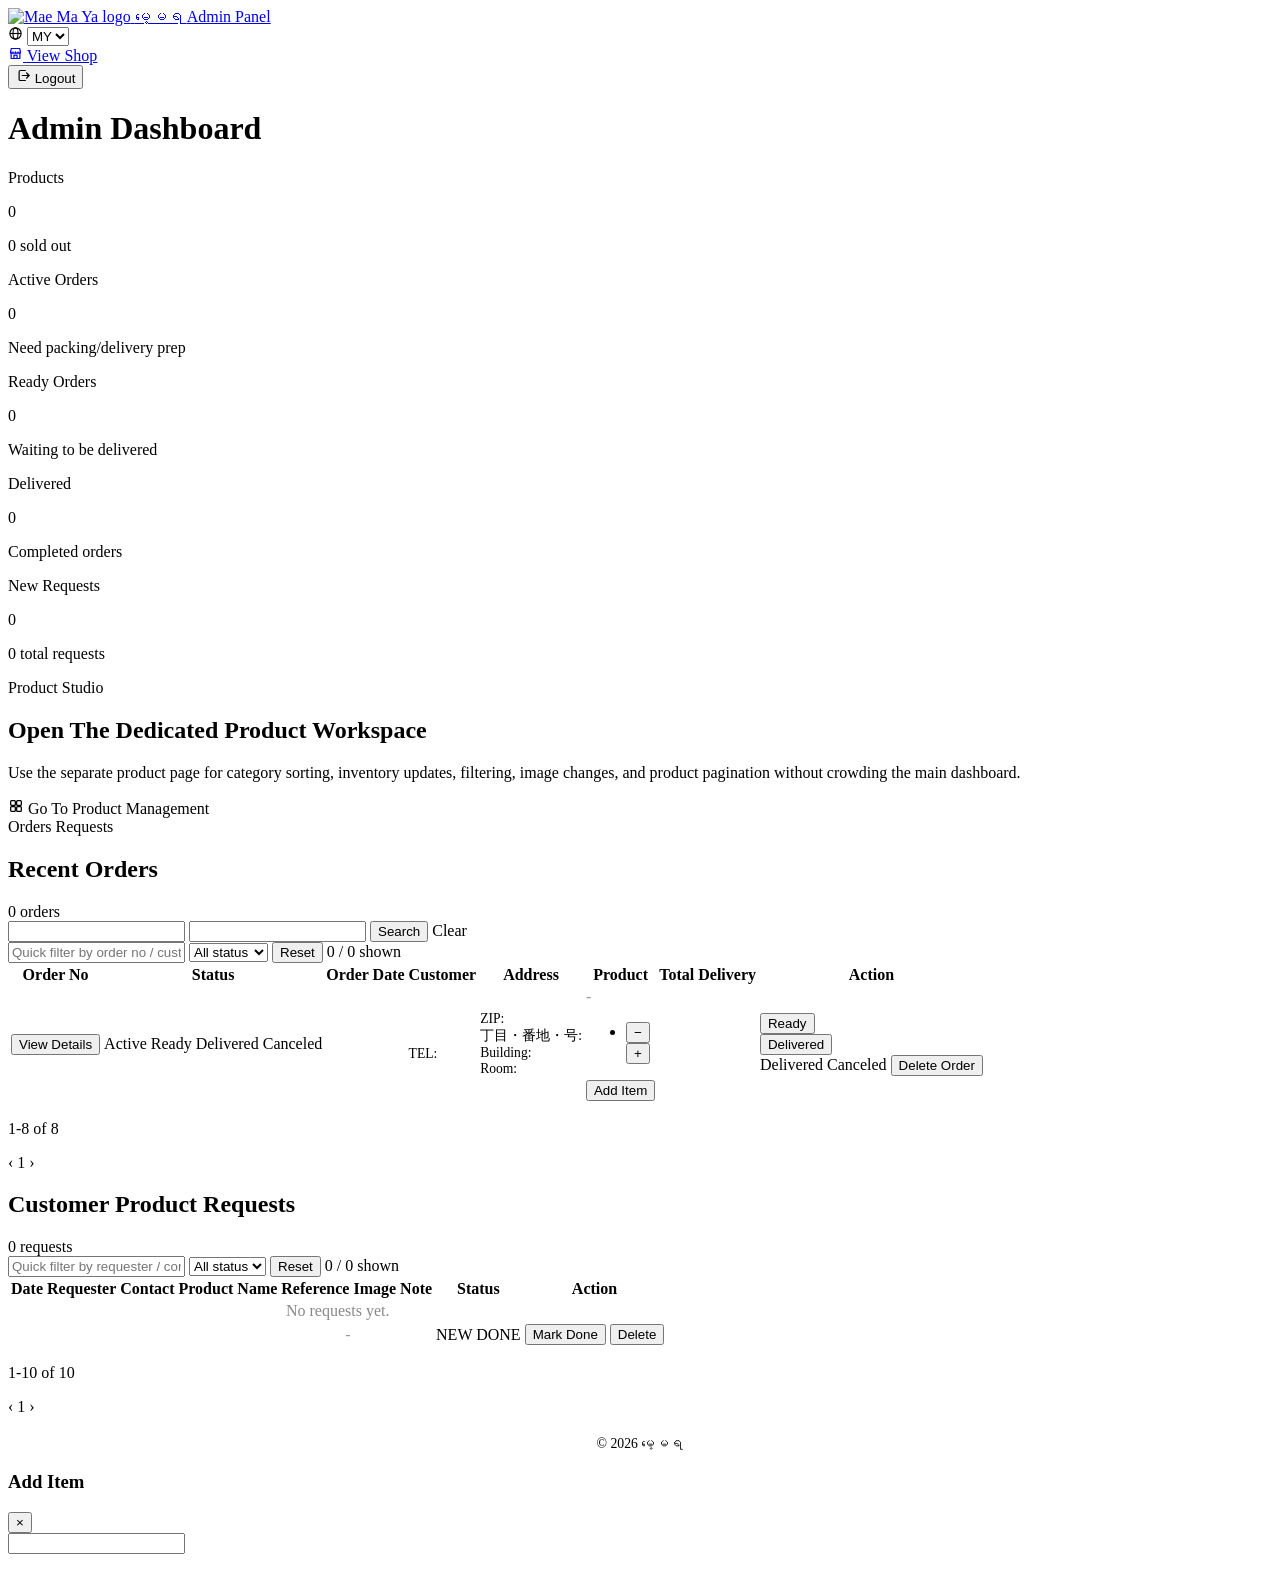
==== commit c264ff2a: "Flatten nested order cards in admin, add compact qty stepper for items" ====
--- a/src/main/resources/templates/admin.html
+++ b/src/main/resources/templates/admin.html
@@ -254,24 +254,40 @@
 												<li th:each="item : ${order.items}">
 													<span class="order-item-main" th:text="${item.name}"></span>
 													<span class="item-qty-actions">
-														<span class="item-qty" th:text="|x${item.quantity}|"></span>
-														<form class="order-item-reduce-form"
-															th:if="${order.orderStatus == 'ACTIVE' and item.productId != null}"
-															th:action="@{/admin/orders/{orderNumber}/items/reduce(orderNumber=${order.orderNumber})}"
-															method="post">
-															<input type="hidden" th:name="${_csrf.parameterName}"
-																th:value="${_csrf.token}">
-															<input type="hidden" name="tab" value="orders">
-															<input type="hidden" name="productCategory"
-																th:value="${activeProductCategory}">
-															<input type="hidden" name="orderPage"
-																th:value="${orderPagination.currentPage}">
-															<input type="hidden" name="phone" th:value="${order.phone}">
-															<input type="hidden" name="productId"
-																th:value="${item.productId}">
-															<button type="submit" class="btn-update btn-small"
-																th:text="#{admin.order.btn.reduceOne}">-1</button>
-														</form>
+														<div class="qty-stepper" th:if="${order.orderStatus == 'ACTIVE' and item.productId != null}">
+															<form class="order-item-reduce-form"
+																th:action="@{/admin/orders/{orderNumber}/items/reduce(orderNumber=${order.orderNumber})}"
+																method="post">
+																<input type="hidden" th:name="${_csrf.parameterName}"
+																	th:value="${_csrf.token}">
+																<input type="hidden" name="tab" value="orders">
+																<input type="hidden" name="productCategory"
+																	th:value="${activeProductCategory}">
+																<input type="hidden" name="orderPage"
+																	th:value="${orderPagination.currentPage}">
+																<input type="hidden" name="phone" th:value="${order.phone}">
+																<input type="hidden" name="productId"
+																	th:value="${item.productId}">
+																<button type="submit" class="qty-btn qty-btn-minus" aria-label="-">−</button>
+															</form>
+															<span class="qty-value" th:text="${item.quantity}"></span>
+															<form class="order-item-increase-form"
+																th:action="@{/admin/orders/{orderNumber}/items/add(orderNumber=${order.orderNumber})}"
+																method="post">
+																<input type="hidden" th:name="${_csrf.parameterName}"
+																	th:value="${_csrf.token}">
+																<input type="hidden" name="tab" value="orders">
+																<input type="hidden" name="productCategory"
+																	th:value="${activeProductCategory}">
+																<input type="hidden" name="orderPage"
+																	th:value="${orderPagination.currentPage}">
+																<input type="hidden" name="phone" th:value="${order.phone}">
+																<input type="hidden" name="productId"
+																	th:value="${item.productId}">
+																<button type="submit" class="qty-btn qty-btn-plus" aria-label="+">+</button>
+															</form>
+														</div>
+														<span th:unless="${order.orderStatus == 'ACTIVE' and item.productId != null}" class="item-qty" th:text="|x${item.quantity}|"></span>
 													</span>
 												</li>
 											</ul>
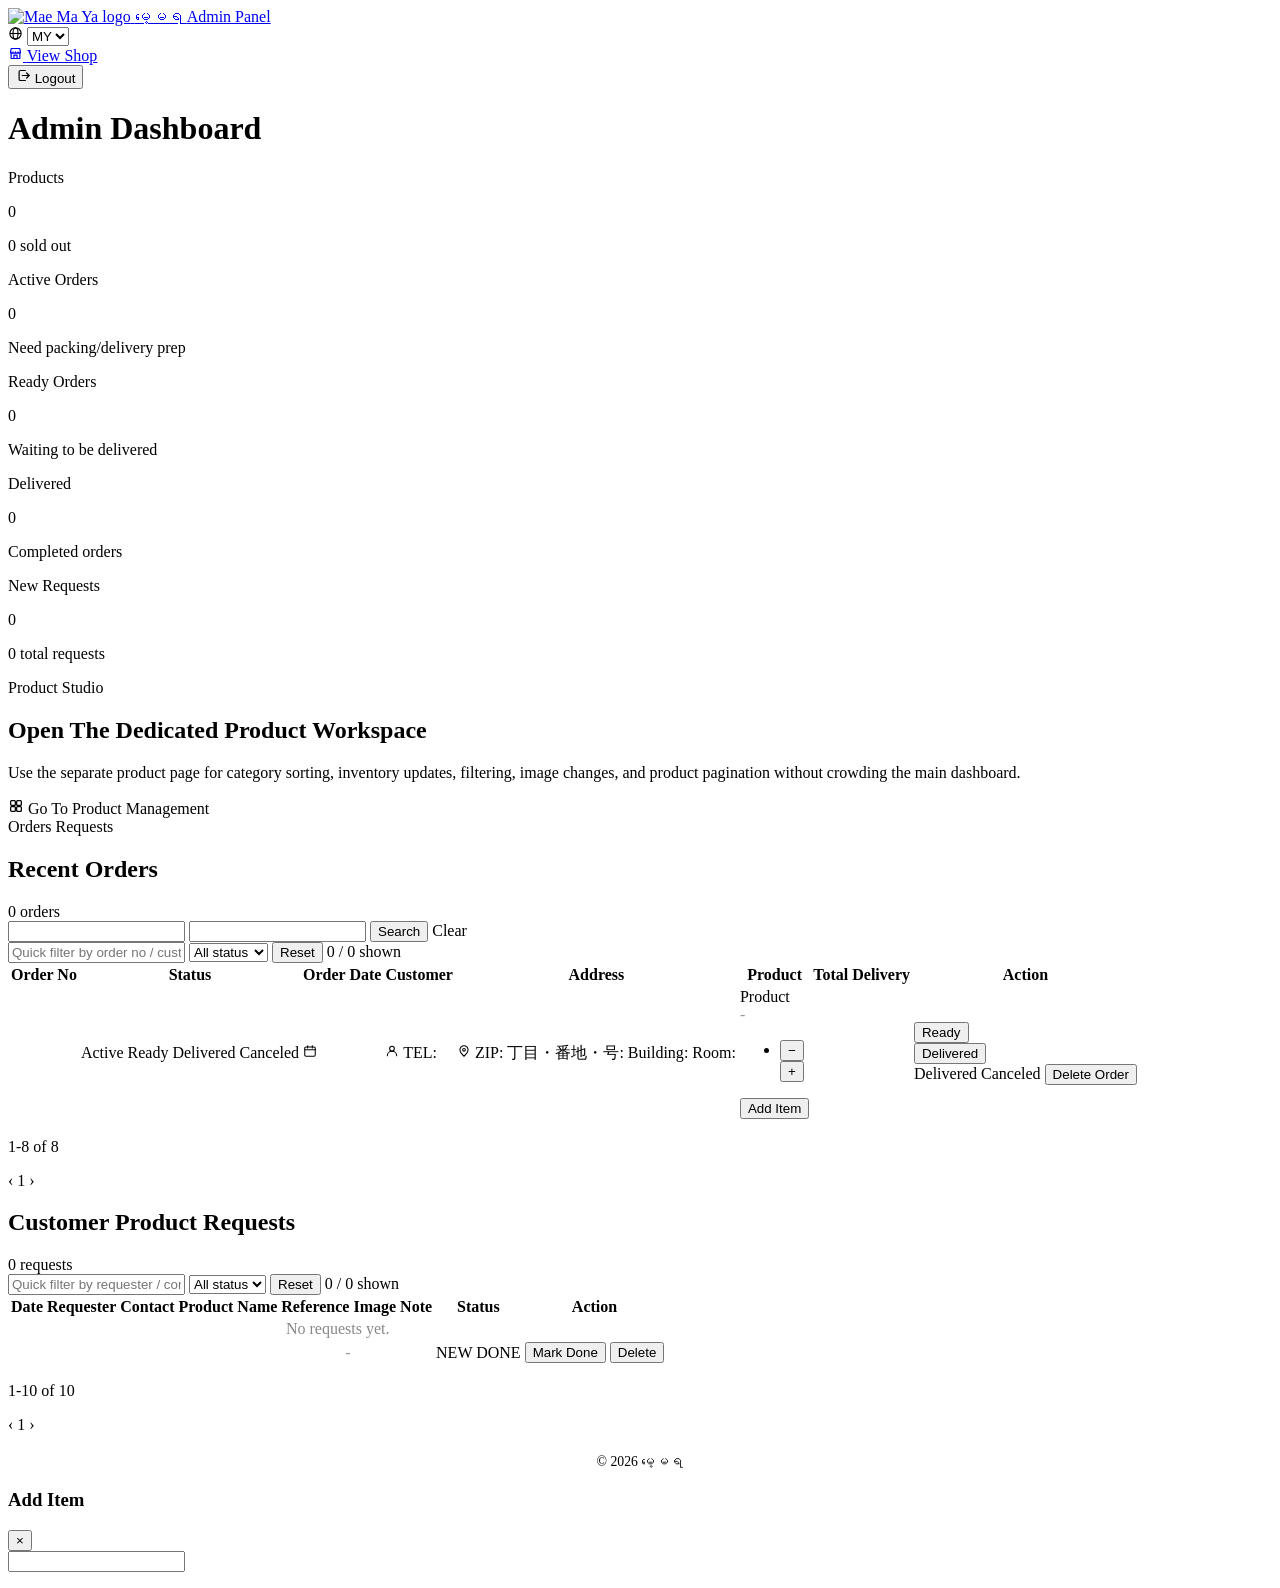
==== commit 8b6eb276: "Restructure mobile admin order card layout for compact information hierarchy" ====
--- a/src/main/resources/templates/admin.html
+++ b/src/main/resources/templates/admin.html
@@ -193,13 +193,7 @@
 								<tr th:each="order : ${orders}" class="order-row"
 									th:attr="data-order-number=${order.orderNumber},data-order-customer=${order.customerName},data-order-phone=${order.phone},data-order-status=${order.orderStatus}">
 									<td class="order-no-cell" th:attr="data-label=#{admin.col.orderNumber}">
-										<div class="order-subcard">
-											<span class="badge badge-blue" th:text="${order.orderNumber}"></span>
-											<button type="button" class="order-toggle-btn"
-												onclick="toggleOrderCard(this)"
-												th:attr="data-label-show=#{admin.order.toggle.show}, data-label-hide=#{admin.order.toggle.hide}"
-												th:text="#{admin.order.toggle.show}">View Details </button>
-										</div>
+										<span class="badge badge-blue order-no-badge" th:text="${order.orderNumber}"></span>
 									</td>
 									<td class="status-cell" th:attr="data-label=#{admin.col.status}">
 										<span class="badge badge-blue" th:if="${order.orderStatus == 'ACTIVE'}"
@@ -211,43 +205,61 @@
 										<span class="badge badge-gray" th:if="${order.orderStatus == 'CANCELED'}"
 											th:text="#{order.status.canceled}">Canceled</span>
 									</td>
-									<td class="order-date-cell" style="font-size: 0.85em;" th:text="${order.orderDate}"
-										th:attr="data-label=#{admin.col.orderDate}"></td>
+									<td class="order-date-cell" th:attr="data-label=#{admin.col.orderDate}">
+										<span class="cell-icon-row">
+											<svg class="cell-icon" width="14" height="14" viewBox="0 0 24 24" fill="none" stroke="currentColor" stroke-width="1.8" stroke-linecap="round" stroke-linejoin="round" aria-hidden="true">
+												<rect x="3" y="5" width="18" height="16" rx="2"></rect>
+												<line x1="3" y1="10" x2="21" y2="10"></line>
+												<line x1="8" y1="3" x2="8" y2="7"></line>
+												<line x1="16" y1="3" x2="16" y2="7"></line>
+											</svg>
+											<span class="order-date-text" th:text="${#strings.length(order.orderDate) >= 19 ? #strings.substring(order.orderDate, 0, 19) : order.orderDate}"></span>
+										</span>
+									</td>
 									<td class="customer-cell" th:attr="data-label=#{admin.col.customer}">
-										<div class="order-subcard">
-											<strong th:text="${order.customerName}"></strong><br>
-											<span style="font-size: 0.85em;">
-												<span th:text="#{admin.tel}">TEL</span>: <span
-													th:text="${order.phone}"></span>
+										<div class="cell-icon-row">
+											<svg class="cell-icon" width="14" height="14" viewBox="0 0 24 24" fill="none" stroke="currentColor" stroke-width="1.8" stroke-linecap="round" stroke-linejoin="round" aria-hidden="true">
+												<circle cx="12" cy="8" r="4"></circle>
+												<path d="M4 20c0-4.4 3.6-7.5 8-7.5s8 3.1 8 7.5"></path>
+											</svg>
+											<span class="cell-group-text">
+												<strong th:text="${order.customerName}"></strong>
+												<span class="cell-subtext">
+													<span th:text="#{admin.tel}">TEL</span>: <span
+														th:text="${order.phone}"></span>
+												</span>
 											</span>
 										</div>
 									</td>
-									<td class="address-cell" style="font-size: 0.85em;"
-										th:attr="data-label=#{admin.col.address}">
-										<div class="order-subcard">
-											<span style="display:block;">
-												<span th:text="#{admin.zip}">ZIP</span>: <span
-													th:text="${order.zipCode}"></span>
-											</span>
-											<span style="display:block;" th:text="${order.address}"></span>
-											<span style="display:block;"
-												th:if="${not #strings.isEmpty(order.addressDetail)}">
-												<span th:text="#{admin.address.detail}">丁目・番地・号</span>:
-												<span th:text="${order.addressDetail}"></span>
-											</span>
-											<span style="display:block;"
-												th:if="${not #strings.isEmpty(order.buildingName)}">
-												<span th:text="#{admin.address.building}">Building</span>:
-												<span th:text="${order.buildingName}"></span>
-											</span>
-											<span style="display:block;"
-												th:if="${not #strings.isEmpty(order.roomNumber)}">
-												<span th:text="#{admin.address.room}">Room</span>:
-												<span th:text="${order.roomNumber}"></span>
+									<td class="address-cell" th:attr="data-label=#{admin.col.address}">
+										<div class="cell-icon-row">
+											<svg class="cell-icon" width="14" height="14" viewBox="0 0 24 24" fill="none" stroke="currentColor" stroke-width="1.8" stroke-linecap="round" stroke-linejoin="round" aria-hidden="true">
+												<path d="M12 21s7-6.1 7-11a7 7 0 1 0-14 0c0 4.9 7 11 7 11z"></path>
+												<circle cx="12" cy="10" r="2.3"></circle>
+											</svg>
+											<span class="cell-group-text address-text">
+												<span>
+													<span th:text="#{admin.zip}">ZIP</span>: <span
+														th:text="${order.zipCode}"></span>
+												</span>
+												<span th:text="${order.address}"></span>
+												<span th:if="${not #strings.isEmpty(order.addressDetail)}">
+													<span th:text="#{admin.address.detail}">丁目・番地・号</span>:
+													<span th:text="${order.addressDetail}"></span>
+												</span>
+												<span th:if="${not #strings.isEmpty(order.buildingName)}">
+													<span th:text="#{admin.address.building}">Building</span>:
+													<span th:text="${order.buildingName}"></span>
+												</span>
+												<span th:if="${not #strings.isEmpty(order.roomNumber)}">
+													<span th:text="#{admin.address.room}">Room</span>:
+													<span th:text="${order.roomNumber}"></span>
+												</span>
 											</span>
 										</div>
 									</td>
 									<td class="products-cell" th:attr="data-label=#{admin.col.product}">
+										<div class="products-cell-heading" th:text="#{admin.col.product}">Product</div>
 										<div class="order-products-panel">
 											<div th:if="${#lists.isEmpty(order.items)}" style="color:#999;">-</div>
 											<ul class="order-item-list" th:if="${!#lists.isEmpty(order.items)}">
